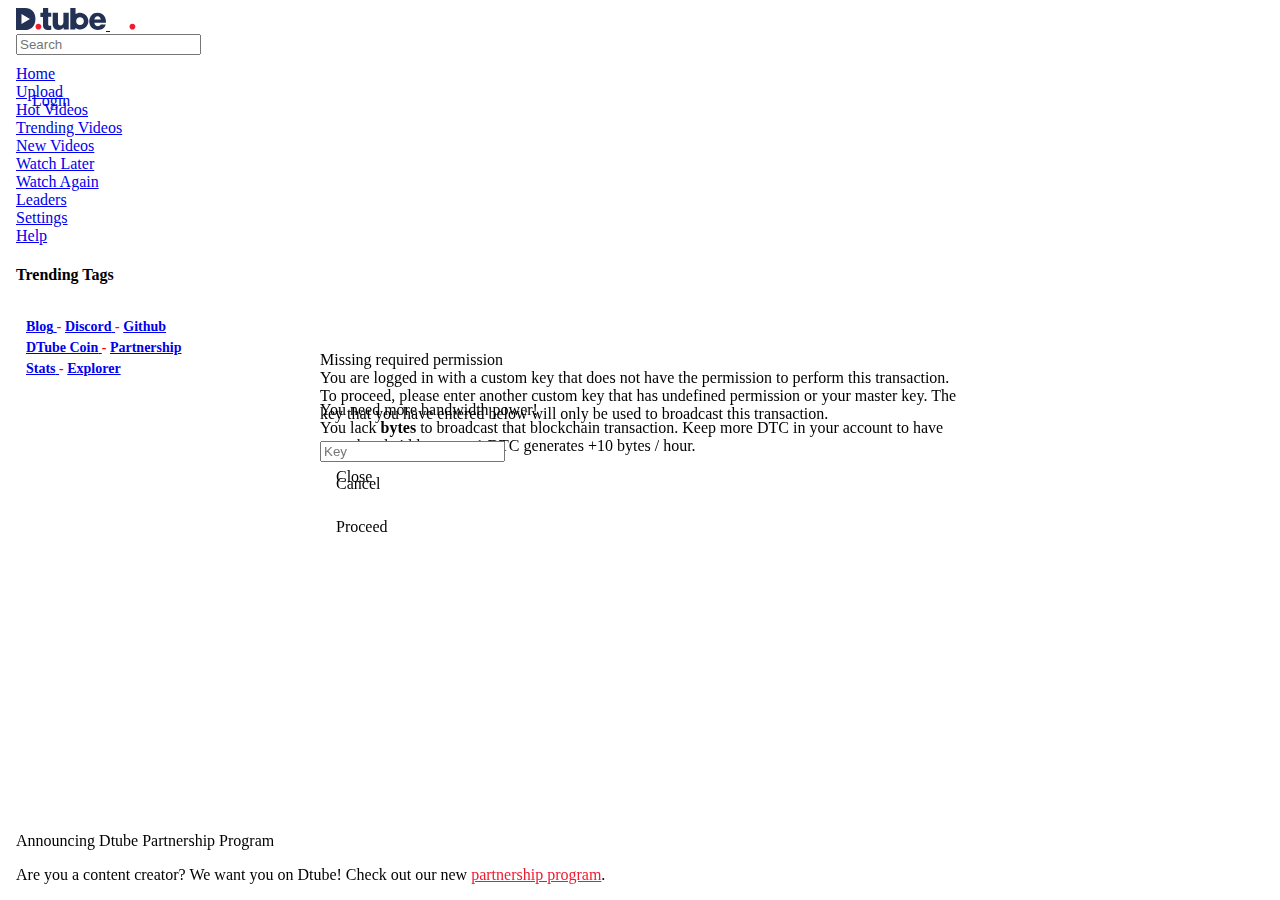
==== index.html @ 9beef663 "update election page" ====
<!DOCTYPE html>
<html><head><meta http-equiv="Content-Type" content="text/html; charset=UTF-8">
  <link rel="stylesheet" type="text/css" class="__meteor-css__" href="./DTube_files/8d571fb7c5a6d913c55442d701ccf1c8c78f246d.css">
  <link rel="stylesheet" type="text/css" class="__meteor-css__" href="./DTube_files/5b395954b09ca827b92cfa120d7e5d91ea74ecc4.css">
  <link rel="stylesheet" type="text/css" class="__meteor-css__" href="./DTube_files/1b11ff88a976f4963a8884b13f8e7f38ae0ded53.css">
  <link rel="shortcut icon" type="image/png" href="./DTube_files/images/dtubefavicon.png">
  <title>DTube</title>
  <meta name="description" content="DTube is a community powered video sharing platform where users vote on videos to reward creators, curators, influencers and viewers in cryptocurrency">
  <meta name="viewport" content="width=device-width, initial-scale=1">
</head>
<body>
  <script type="text/javascript">__meteor_runtime_config__ = JSON.parse(decodeURIComponent("%7B%22meteorRelease%22%3A%22METEOR%401.4.4.1%22%2C%22meteorEnv%22%3A%7B%22NODE_ENV%22%3A%22production%22%2C%22TEST_METADATA%22%3A%22%7B%7D%22%7D%2C%22PUBLIC_SETTINGS%22%3A%7B%7D%2C%22ROOT_URL%22%3A%22http%3A%2F%2Flocalhost%3A3000%2F%22%2C%22ROOT_URL_PATH_PREFIX%22%3A%22%22%2C%22appId%22%3A%22150zjr3301zki1vu3if5%22%2C%22autoupdateVersion%22%3A%22f99492306a9c2e8b74ec8d57b6be22b8eb19f240%22%2C%22autoupdateVersionRefreshable%22%3A%22e86b152ee079afa62b62b6d5106ea59d50331e9d%22%2C%22autoupdateVersionCordova%22%3A%22none%22%7D"));</script>
  <script type="text/javascript" src="./DTube_files/858469bec6f3216dc2b7d157d1cc40a5aeb05977.js"></script>
  <script type="text/javascript">Meteor.disconnect();</script>
</body></html>
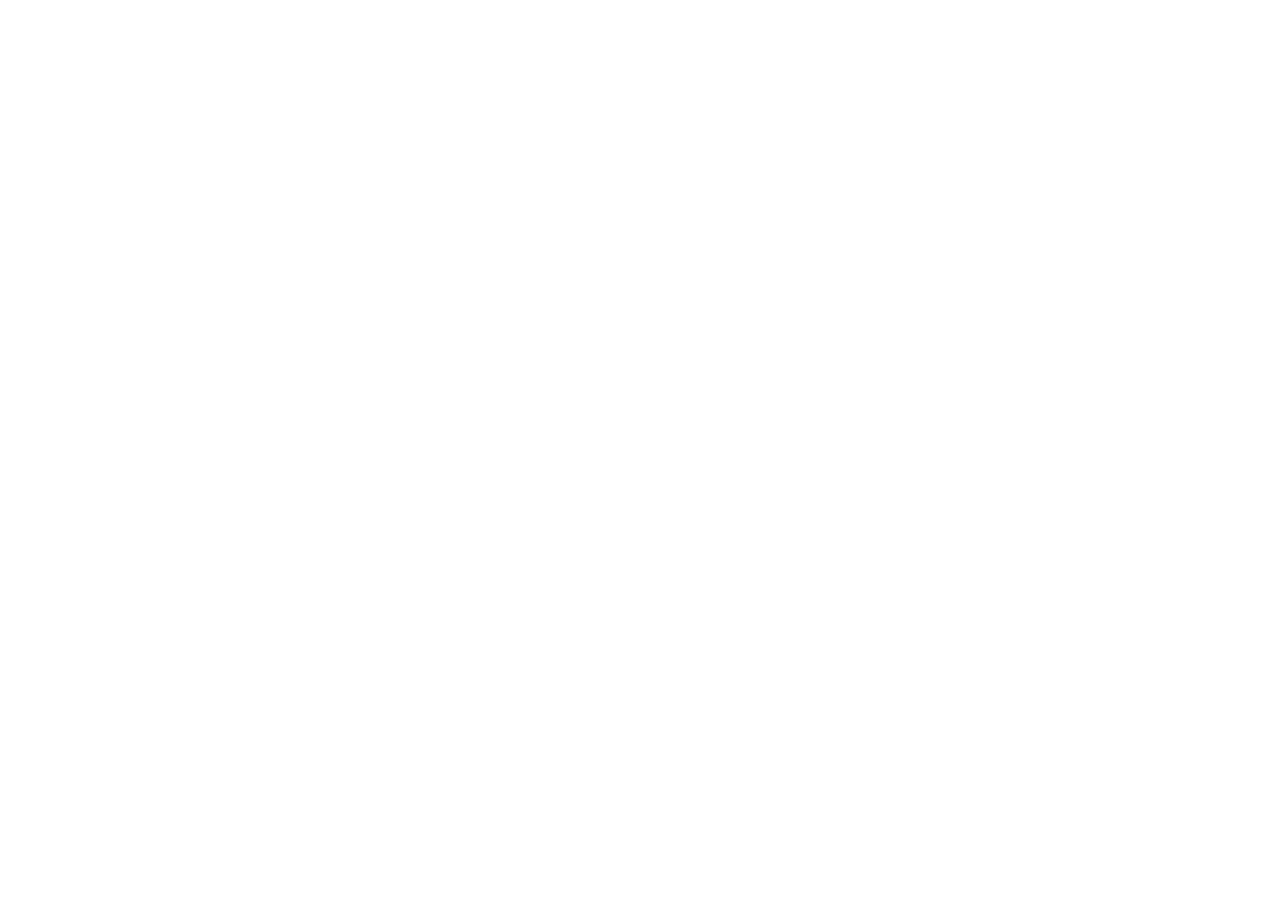
==== commit d2fa5a49: "new farm" ====
--- a/index.html
+++ b/index.html
@@ -10,7 +10,6 @@
 </head>
 <body>
   <script type="text/javascript">__meteor_runtime_config__ = JSON.parse(decodeURIComponent("%7B%22meteorRelease%22%3A%22METEOR%401.4.4.1%22%2C%22meteorEnv%22%3A%7B%22NODE_ENV%22%3A%22production%22%2C%22TEST_METADATA%22%3A%22%7B%7D%22%7D%2C%22PUBLIC_SETTINGS%22%3A%7B%7D%2C%22ROOT_URL%22%3A%22http%3A%2F%2Flocalhost%3A3000%2F%22%2C%22ROOT_URL_PATH_PREFIX%22%3A%22%22%2C%22appId%22%3A%22150zjr3301zki1vu3if5%22%2C%22autoupdateVersion%22%3A%22f99492306a9c2e8b74ec8d57b6be22b8eb19f240%22%2C%22autoupdateVersionRefreshable%22%3A%22e86b152ee079afa62b62b6d5106ea59d50331e9d%22%2C%22autoupdateVersionCordova%22%3A%22none%22%7D"));</script>
-  <script type="text/javascript" src="./DTube_files/858469bec6f3216dc2b7d157d1cc40a5aeb05977.js"></script>
+  <script type="text/javascript" src="./DTube_files/c8c1867f2d6b1bb05397fcd30d416439e6cdac0d.js"></script>
   <script type="text/javascript">Meteor.disconnect();</script>
 </body></html>
-
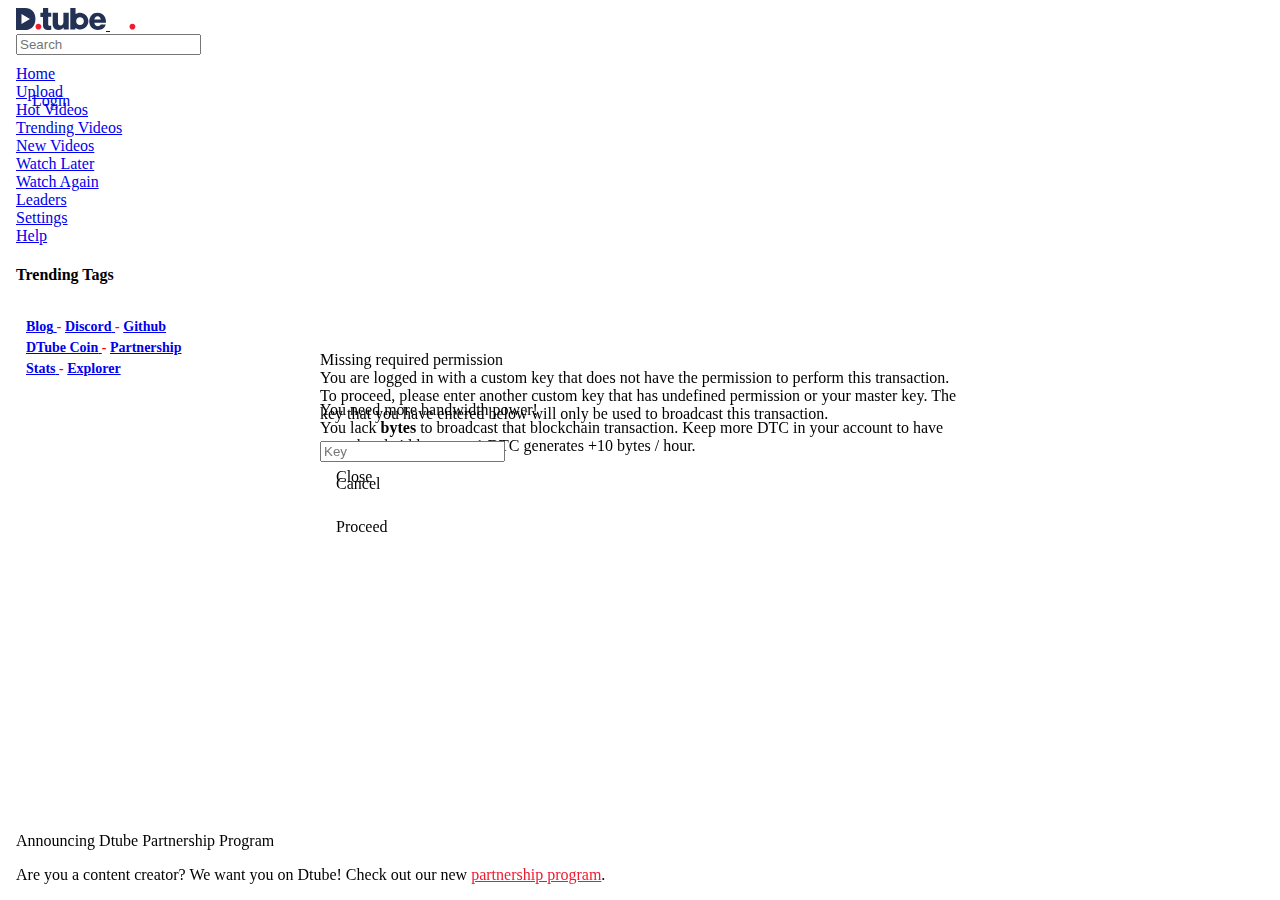
==== commit 62477d37: "v1.2 patch" ====
--- a/index.html
+++ b/index.html
@@ -10,6 +10,6 @@
 </head>
 <body>
   <script type="text/javascript">__meteor_runtime_config__ = JSON.parse(decodeURIComponent("%7B%22meteorRelease%22%3A%22METEOR%401.4.4.1%22%2C%22meteorEnv%22%3A%7B%22NODE_ENV%22%3A%22production%22%2C%22TEST_METADATA%22%3A%22%7B%7D%22%7D%2C%22PUBLIC_SETTINGS%22%3A%7B%7D%2C%22ROOT_URL%22%3A%22http%3A%2F%2Flocalhost%3A3000%2F%22%2C%22ROOT_URL_PATH_PREFIX%22%3A%22%22%2C%22appId%22%3A%22150zjr3301zki1vu3if5%22%2C%22autoupdateVersion%22%3A%22f99492306a9c2e8b74ec8d57b6be22b8eb19f240%22%2C%22autoupdateVersionRefreshable%22%3A%22e86b152ee079afa62b62b6d5106ea59d50331e9d%22%2C%22autoupdateVersionCordova%22%3A%22none%22%7D"));</script>
-  <script type="text/javascript" src="./DTube_files/c8c1867f2d6b1bb05397fcd30d416439e6cdac0d.js"></script>
+  <script type="text/javascript" src="./DTube_files/c34212574ab51a205d92652f6a1b19dea5334f49.js"></script>
   <script type="text/javascript">Meteor.disconnect();</script>
 </body></html>
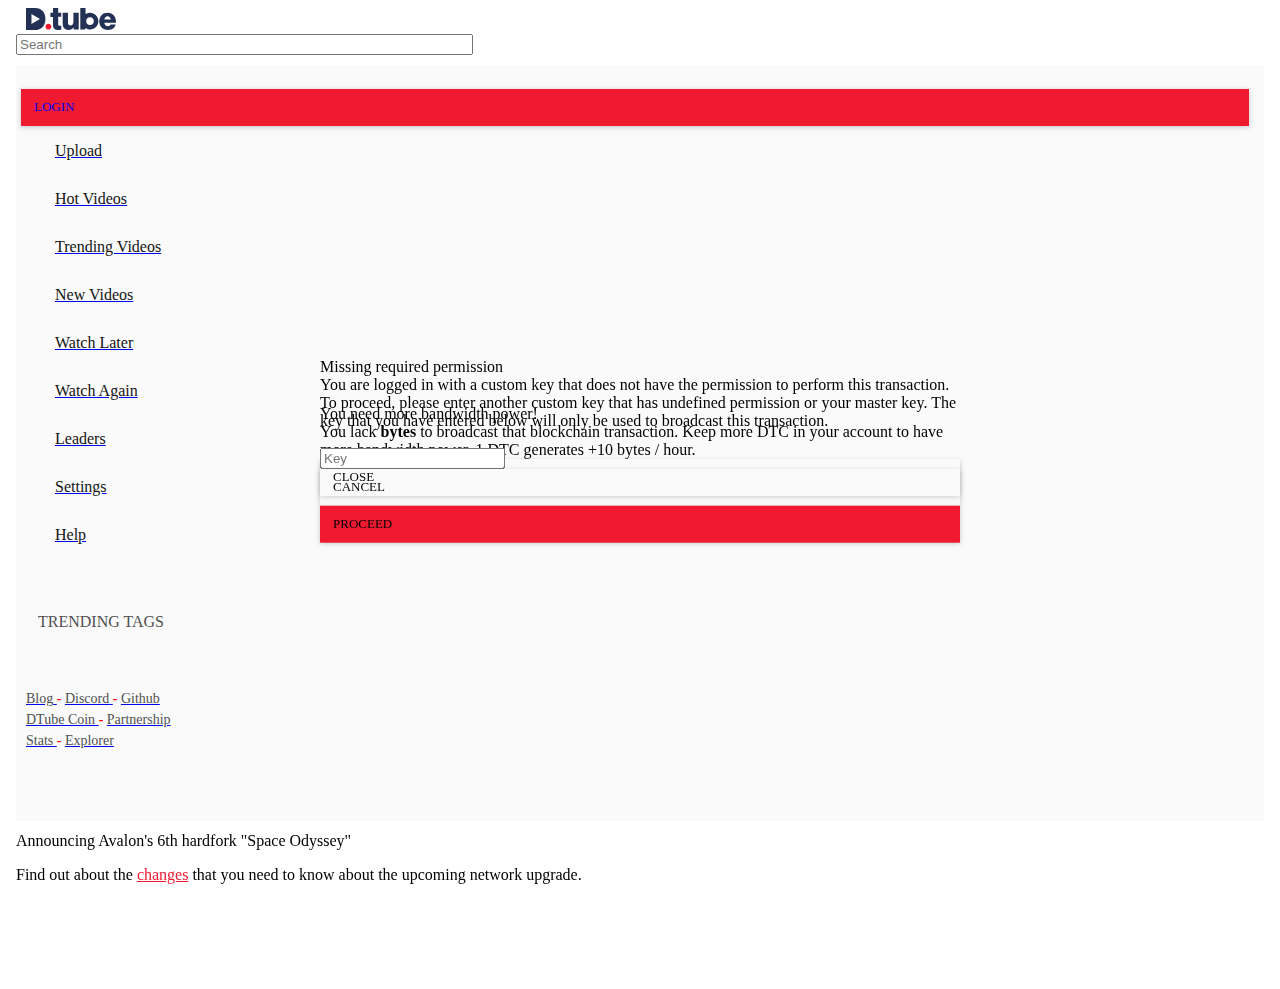
==== commit 8abe21f8: "late june 2022 patch" ====
--- a/index.html
+++ b/index.html
@@ -2,7 +2,7 @@
 <html><head><meta http-equiv="Content-Type" content="text/html; charset=UTF-8">
   <link rel="stylesheet" type="text/css" class="__meteor-css__" href="./DTube_files/8d571fb7c5a6d913c55442d701ccf1c8c78f246d.css">
   <link rel="stylesheet" type="text/css" class="__meteor-css__" href="./DTube_files/5b395954b09ca827b92cfa120d7e5d91ea74ecc4.css">
-  <link rel="stylesheet" type="text/css" class="__meteor-css__" href="./DTube_files/1b11ff88a976f4963a8884b13f8e7f38ae0ded53.css">
+  <link rel="stylesheet" type="text/css" class="__meteor-css__" href="./DTube_files/82d9b4406afa952c1566828478b92bc9bf1c31e0.css">
   <link rel="shortcut icon" type="image/png" href="./DTube_files/images/dtubefavicon.png">
   <title>DTube</title>
   <meta name="description" content="DTube is a community powered video sharing platform where users vote on videos to reward creators, curators, influencers and viewers in cryptocurrency">
@@ -10,6 +10,6 @@
 </head>
 <body>
   <script type="text/javascript">__meteor_runtime_config__ = JSON.parse(decodeURIComponent("%7B%22meteorRelease%22%3A%22METEOR%401.4.4.1%22%2C%22meteorEnv%22%3A%7B%22NODE_ENV%22%3A%22production%22%2C%22TEST_METADATA%22%3A%22%7B%7D%22%7D%2C%22PUBLIC_SETTINGS%22%3A%7B%7D%2C%22ROOT_URL%22%3A%22http%3A%2F%2Flocalhost%3A3000%2F%22%2C%22ROOT_URL_PATH_PREFIX%22%3A%22%22%2C%22appId%22%3A%22150zjr3301zki1vu3if5%22%2C%22autoupdateVersion%22%3A%22f99492306a9c2e8b74ec8d57b6be22b8eb19f240%22%2C%22autoupdateVersionRefreshable%22%3A%22e86b152ee079afa62b62b6d5106ea59d50331e9d%22%2C%22autoupdateVersionCordova%22%3A%22none%22%7D"));</script>
-  <script type="text/javascript" src="./DTube_files/c34212574ab51a205d92652f6a1b19dea5334f49.js"></script>
+  <script type="text/javascript" src="./DTube_files/e4862a163742108dc3ce29f4f6cda85b6924e660.js"></script>
   <script type="text/javascript">Meteor.disconnect();</script>
 </body></html>
--- a/DTube_files/82d9b4406afa952c1566828478b92bc9bf1c31e0.css
+++ b/DTube_files/82d9b4406afa952c1566828478b92bc9bf1c31e0.css
@@ -0,0 +1 @@
+.ui.top.push.sidebar{-webkit-transform:translate3d(0%, -100%, 0);transform:translate3d(0%, -100%, 0)}.ui.bottom.push.sidebar{-webkit-transform:translate3d(0%, 100%, 0);transform:translate3d(0%, 100%, 0)}.ui.visible.push.sidebar{-webkit-transform:translate3d(0%, 0, 0);transform:translate3d(0%, 0, 0)}.ui.uncover.sidebar{-webkit-transform:translate3d(0, 0, 0);transform:translate3d(0, 0, 0);z-index:1}.ui.visible.uncover.sidebar{-webkit-transform:translate3d(0, 0, 0);transform:translate3d(0, 0, 0);-webkit-transition:-webkit-transform 500ms ease;transition:-webkit-transform 500ms ease;transition:transform 500ms ease;transition:transform 500ms ease, -webkit-transform 500ms ease}.ui.slide.along.sidebar{z-index:1}.ui.left.slide.along.sidebar{-webkit-transform:translate3d(-50%, 0, 0);transform:translate3d(-50%, 0, 0)}.ui.right.slide.along.sidebar{-webkit-transform:translate3d(50%, 0, 0);transform:translate3d(50%, 0, 0)}.ui.top.slide.along.sidebar{-webkit-transform:translate3d(0, -50%, 0);transform:translate3d(0, -50%, 0)}.ui.bottom.slide.along.sidebar{-webkit-transform:translate3d(0%, 50%, 0);transform:translate3d(0%, 50%, 0)}.ui.animating.slide.along.sidebar{-webkit-transition:-webkit-transform 500ms ease;transition:-webkit-transform 500ms ease;transition:transform 500ms ease;transition:transform 500ms ease, -webkit-transform 500ms ease}.ui.visible.slide.along.sidebar{-webkit-transform:translate3d(0%, 0, 0);transform:translate3d(0%, 0, 0)}.ui.slide.out.sidebar{z-index:1}.ui.left.slide.out.sidebar{-webkit-transform:translate3d(50%, 0, 0);transform:translate3d(50%, 0, 0)}.ui.right.slide.out.sidebar{-webkit-transform:translate3d(-50%, 0, 0);transform:translate3d(-50%, 0, 0)}.ui.top.slide.out.sidebar{-webkit-transform:translate3d(0%, 50%, 0);transform:translate3d(0%, 50%, 0)}.ui.bottom.slide.out.sidebar{-webkit-transform:translate3d(0%, -50%, 0);transform:translate3d(0%, -50%, 0)}.ui.animating.slide.out.sidebar{-webkit-transition:-webkit-transform 500ms ease;transition:-webkit-transform 500ms ease;transition:transform 500ms ease;transition:transform 500ms ease, -webkit-transform 500ms ease}.ui.visible.slide.out.sidebar{-webkit-transform:translate3d(0%, 0, 0);transform:translate3d(0%, 0, 0)}.ui.scale.down.sidebar{-webkit-transition:-webkit-transform 500ms ease;transition:-webkit-transform 500ms ease;transition:transform 500ms ease;transition:transform 500ms ease, -webkit-transform 500ms ease;z-index:102}.ui.left.scale.down.sidebar{-webkit-transform:translate3d(-100%, 0, 0);transform:translate3d(-100%, 0, 0)}.ui.right.scale.down.sidebar{-webkit-transform:translate3d(100%, 0, 0);transform:translate3d(100%, 0, 0)}.ui.top.scale.down.sidebar{-webkit-transform:translate3d(0%, -100%, 0);transform:translate3d(0%, -100%, 0)}.ui.bottom.scale.down.sidebar{-webkit-transform:translate3d(0%, 100%, 0);transform:translate3d(0%, 100%, 0)}.ui.scale.down.left.sidebar ~ .pusher{-webkit-transform-origin:75% 50%;transform-origin:75% 50%}.ui.scale.down.right.sidebar ~ .pusher{-webkit-transform-origin:25% 50%;transform-origin:25% 50%}.ui.scale.down.top.sidebar ~ .pusher{-webkit-transform-origin:50% 75%;transform-origin:50% 75%}.ui.scale.down.bottom.sidebar ~ .pusher{-webkit-transform-origin:50% 25%;transform-origin:50% 25%}.ui.animating.scale.down>.visible.ui.sidebar{-webkit-transition:-webkit-transform 500ms ease;transition:-webkit-transform 500ms ease;transition:transform 500ms ease;transition:transform 500ms ease, -webkit-transform 500ms ease}.ui.visible.scale.down.sidebar ~ .pusher,.ui.animating.scale.down.sidebar ~ .pusher{display:block !important;width:100%;height:100%;overflow:hidden !important}.ui.visible.scale.down.sidebar{-webkit-transform:translate3d(0, 0, 0);transform:translate3d(0, 0, 0)}.ui.visible.scale.down.sidebar ~ .pusher{-webkit-transform:scale(0.75);transform:scale(0.75)}@media only screen and (min-width: 1920px){.ui.container{width:1494px}}@media only screen and (min-width: 1620px) and (max-width: 1919px){.ui.container{width:1284px}}@media only screen and (min-width: 1376px) and (max-width: 1619px){.ui.container{width:1066px}}@media only screen and (min-width: 1166px) and (max-width: 1375px){.ui.container{width:854px}}@media only screen and (min-width: 954px) and (max-width: 1165px){.ui.container{width:642px}}@media only screen and (max-width: 991px) and (min-width: 768px){.ui.container{width:642px}}@media only screen and (min-width: 661px) and (max-width: 767px){.ui.container{width:642px !important;margin-left:auto !important;margin-right:auto !important}}@media only screen and (min-width: 430px) and (max-width: 660px){.ui.container{width:426px!important;margin-left:auto !important;margin-right:auto !important}}@media only screen and (min-width: 214px) and (max-width: 429px){.ui.container{width:214px!important;margin-left:auto !important;margin-right:auto !important}}.ui.steemit.button{background-color:#1fbf8f}.ui.steemit.button:hover{background-color:#14b081}.ui.steemit.button:active{background-color:#18936e}.popup facebook{color:#3b5998}.popup twitter{color:#55acee}.popup google{color:#dd4b39}.popup pinterest{color:#bd081c}.ui.sticky{position:static;-webkit-transition:none;transition:none;z-index:800}.ui.sticky.bound{position:absolute;left:auto;right:auto}.ui.sticky.fixed{position:fixed;left:auto;right:auto}.ui.sticky.bound.top,.ui.sticky.fixed.top{top:0px;bottom:auto}.ui.sticky.bound.bottom,.ui.sticky.fixed.bottom{top:auto;bottom:0px}.ui.native.sticky{position:-moz-sticky;position:-ms-sticky;position:-o-sticky;position:sticky}@media only screen and (min-width: 1920px){.ui.container{width:1494px}}@media only screen and (min-width: 1620px) and (max-width: 1919px){.ui.container{width:1284px}}@media only screen and (min-width: 1376px) and (max-width: 1619px){.ui.container{width:1066px}}@media only screen and (min-width: 1166px) and (max-width: 1375px){.ui.container{width:854px}}@media only screen and (min-width: 954px) and (max-width: 1165px){.ui.container{width:642px}}@media only screen and (max-width: 991px) and (min-width: 768px){.ui.container{width:642px}}@media only screen and (min-width: 661px) and (max-width: 767px){.ui.container{width:642px !important;margin-left:auto !important;margin-right:auto !important}}@media only screen and (min-width: 430px) and (max-width: 660px){.ui.container{width:426px!important;margin-left:auto !important;margin-right:auto !important}}@media only screen and (min-width: 214px) and (max-width: 429px){.ui.container{width:214px!important;margin-left:auto !important;margin-right:auto !important}}.ui.steemit.button{background-color:#1fbf8f}.ui.steemit.button:hover{background-color:#14b081}.ui.steemit.button:active{background-color:#18936e}.popup facebook{color:#3b5998}.popup twitter{color:#55acee}.popup google{color:#dd4b39}.popup pinterest{color:#bd081c}.ui.tab{display:none}.ui.tab.active,.ui.tab.open{display:block}.ui.tab.loading{position:relative;overflow:hidden;display:block;min-height:250px}.ui.tab.loading *{position:relative !important;left:-10000px !important}.ui.tab.loading:before,.ui.tab.loading.segment:before{position:absolute;content:'';top:100px;left:50%;margin:-1.25em 0em 0em -1.25em;width:2.5em;height:2.5em;border-radius:500rem;border:0.2em solid rgba(0, 0, 0, 0.1)}.ui.tab.loading:after,.ui.tab.loading.segment:after{position:absolute;content:'';top:100px;left:50%;margin:-1.25em 0em 0em -1.25em;width:2.5em;height:2.5em;-webkit-animation:button-spin 0.6s linear;animation:button-spin 0.6s linear;-webkit-animation-iteration-count:infinite;animation-iteration-count:infinite;border-radius:500rem;border-color:#d6d6d6 transparent transparent;border-style:solid;border-width:0.2em;-webkit-box-shadow:0px 0px 0px 1px transparent;box-shadow:0px 0px 0px 1px transparent}@media only screen and (min-width: 1920px){.ui.container{width:1494px}}@media only screen and (min-width: 1620px) and (max-width: 1919px){.ui.container{width:1284px}}@media only screen and (min-width: 1376px) and (max-width: 1619px){.ui.container{width:1066px}}@media only screen and (min-width: 1166px) and (max-width: 1375px){.ui.container{width:854px}}@media only screen and (min-width: 954px) and (max-width: 1165px){.ui.container{width:642px}}@media only screen and (max-width: 991px) and (min-width: 768px){.ui.container{width:642px}}@media only screen and (min-width: 661px) and (max-width: 767px){.ui.container{width:642px !important;margin-left:auto !important;margin-right:auto !important}}@media only screen and (min-width: 430px) and (max-width: 660px){.ui.container{width:426px!important;margin-left:auto !important;margin-right:auto !important}}@media only screen and (min-width: 214px) and (max-width: 429px){.ui.container{width:214px!important;margin-left:auto !important;margin-right:auto !important}}.ui.steemit.button{background-color:#1fbf8f}.ui.steemit.button:hover{background-color:#14b081}.ui.steemit.button:active{background-color:#18936e}.popup facebook{color:#3b5998}.popup twitter{color:#55acee}.popup google{color:#dd4b39}.popup pinterest{color:#bd081c}.transition{-webkit-animation-iteration-count:1;animation-iteration-count:1;-webkit-animation-duration:300ms;animation-duration:300ms;-webkit-animation-timing-function:ease;animation-timing-function:ease;-webkit-animation-fill-mode:both;animation-fill-mode:both}.animating.transition{-webkit-backface-visibility:hidden;backface-visibility:hidden;visibility:visible !important}.loading.transition{position:absolute;top:-99999px;left:-99999px}.hidden.transition{display:none;visibility:hidden}.visible.transition{display:block !important;visibility:visible !important;}.disabled.transition{-webkit-animation-play-state:paused;animation-play-state:paused}.looping.transition{-webkit-animation-iteration-count:infinite;animation-iteration-count:infinite}.transition.browse{-webkit-animation-duration:500ms;animation-duration:500ms}.transition.browse.in{-webkit-animation-name:browseIn;animation-name:browseIn}.transition.browse.out,.transition.browse.left.out{-webkit-animation-name:browseOutLeft;animation-name:browseOutLeft}.transition.browse.right.out{-webkit-animation-name:browseOutRight;animation-name:browseOutRight}@-webkit-keyframes browseIn{0%{-webkit-transform:scale(0.8) translateZ(0px);transform:scale(0.8) translateZ(0px);z-index:-1}10%{-webkit-transform:scale(0.8) translateZ(0px);transform:scale(0.8) translateZ(0px);z-index:-1;opacity:0.7}80%{-webkit-transform:scale(1.05) translateZ(0px);transform:scale(1.05) translateZ(0px);opacity:1;z-index:999}100%{-webkit-transform:scale(1) translateZ(0px);transform:scale(1) translateZ(0px);z-index:999}}@keyframes browseIn{0%{-webkit-transform:scale(0.8) translateZ(0px);transform:scale(0.8) translateZ(0px);z-index:-1}10%{-webkit-transform:scale(0.8) translateZ(0px);transform:scale(0.8) translateZ(0px);z-index:-1;opacity:0.7}80%{-webkit-transform:scale(1.05) translateZ(0px);transform:scale(1.05) translateZ(0px);opacity:1;z-index:999}100%{-webkit-transform:scale(1) translateZ(0px);transform:scale(1) translateZ(0px);z-index:999}}@-webkit-keyframes browseOutLeft{0%{z-index:999;-webkit-transform:translateX(0%) rotateY(0deg) rotateX(0deg);transform:translateX(0%) rotateY(0deg) rotateX(0deg)}50%{z-index:-1;-webkit-transform:translateX(-105%) rotateY(35deg) rotateX(10deg) translateZ(-10px);transform:translateX(-105%) rotateY(35deg) rotateX(10deg) translateZ(-10px)}80%{opacity:1}100%{z-index:-1;-webkit-transform:translateX(0%) rotateY(0deg) rotateX(0deg) translateZ(-10px);transform:translateX(0%) rotateY(0deg) rotateX(0deg) translateZ(-10px);opacity:0}}@keyframes browseOutLeft{0%{z-index:999;-webkit-transform:translateX(0%) rotateY(0deg) rotateX(0deg);transform:translateX(0%) rotateY(0deg) rotateX(0deg)}50%{z-index:-1;-webkit-transform:translateX(-105%) rotateY(35deg) rotateX(10deg) translateZ(-10px);transform:translateX(-105%) rotateY(35deg) rotateX(10deg) translateZ(-10px)}80%{opacity:1}100%{z-index:-1;-webkit-transform:translateX(0%) rotateY(0deg) rotateX(0deg) translateZ(-10px);transform:translateX(0%) rotateY(0deg) rotateX(0deg) translateZ(-10px);opacity:0}}@-webkit-keyframes browseOutRight{0%{z-index:999;-webkit-transform:translateX(0%) rotateY(0deg) rotateX(0deg);transform:translateX(0%) rotateY(0deg) rotateX(0deg)}50%{z-index:1;-webkit-transform:translateX(105%) rotateY(35deg) rotateX(10deg) translateZ(-10px);transform:translateX(105%) rotateY(35deg) rotateX(10deg) translateZ(-10px)}80%{opacity:1}100%{z-index:1;-webkit-transform:translateX(0%) rotateY(0deg) rotateX(0deg) translateZ(-10px);transform:translateX(0%) rotateY(0deg) rotateX(0deg) translateZ(-10px);opacity:0}}@keyframes browseOutRight{0%{z-index:999;-webkit-transform:translateX(0%) rotateY(0deg) rotateX(0deg);transform:translateX(0%) rotateY(0deg) rotateX(0deg)}50%{z-index:1;-webkit-transform:translateX(105%) rotateY(35deg) rotateX(10deg) translateZ(-10px);transform:translateX(105%) rotateY(35deg) rotateX(10deg) translateZ(-10px)}80%{opacity:1}100%{z-index:1;-webkit-transform:translateX(0%) rotateY(0deg) rotateX(0deg) translateZ(-10px);transform:translateX(0%) rotateY(0deg) rotateX(0deg) translateZ(-10px);opacity:0}}.drop.transition{-webkit-transform-origin:top center;transform-origin:top center;-webkit-animation-duration:400ms;animation-duration:400ms;-webkit-animation-timing-function:cubic-bezier(0.34, 1.61, 0.7, 1);animation-timing-function:cubic-bezier(0.34, 1.61, 0.7, 1)}.drop.transition.in{-webkit-animation-name:dropIn;animation-name:dropIn}.drop.transition.out{-webkit-animation-name:dropOut;animation-name:dropOut}@-webkit-keyframes dropIn{0%{opacity:0;-webkit-transform:scale(0);transform:scale(0)}100%{opacity:1;-webkit-transform:scale(1);transform:scale(1)}}@keyframes dropIn{0%{opacity:0;-webkit-transform:scale(0);transform:scale(0)}100%{opacity:1;-webkit-transform:scale(1);transform:scale(1)}}@-webkit-keyframes dropOut{0%{opacity:1;-webkit-transform:scale(1);transform:scale(1)}100%{opacity:0;-webkit-transform:scale(0);transform:scale(0)}}@keyframes dropOut{0%{opacity:1;-webkit-transform:scale(1);transform:scale(1)}100%{opacity:0;-webkit-transform:scale(0);transform:scale(0)}}.transition.fade.in{-webkit-animation-name:fadeIn;animation-name:fadeIn}.transition[class*="fade up"].in{-webkit-animation-name:fadeInUp;animation-name:fadeInUp}.transition[class*="fade down"].in{-webkit-animation-name:fadeInDown;animation-name:fadeInDown}.transition[class*="fade left"].in{-webkit-animation-name:fadeInLeft;animation-name:fadeInLeft}.transition[class*="fade right"].in{-webkit-animation-name:fadeInRight;animation-name:fadeInRight}.transition.fade.out{-webkit-animation-name:fadeOut;animation-name:fadeOut}.transition[class*="fade up"].out{-webkit-animation-name:fadeOutUp;animation-name:fadeOutUp}.transition[class*="fade down"].out{-webkit-animation-name:fadeOutDown;animation-name:fadeOutDown}.transition[class*="fade left"].out{-webkit-animation-name:fadeOutLeft;animation-name:fadeOutLeft}.transition[class*="fade right"].out{-webkit-animation-name:fadeOutRight;animation-name:fadeOutRight}@-webkit-keyframes fadeIn{0%{opacity:0}100%{opacity:1}}@keyframes fadeIn{0%{opacity:0}100%{opacity:1}}@-webkit-keyframes fadeInUp{0%{opacity:0;-webkit-transform:translateY(10%);transform:translateY(10%)}100%{opacity:1;-webkit-transform:translateY(0%);transform:translateY(0%)}}@keyframes fadeInUp{0%{opacity:0;-webkit-transform:translateY(10%);transform:translateY(10%)}100%{opacity:1;-webkit-transform:translateY(0%);transform:translateY(0%)}}@-webkit-keyframes fadeInDown{0%{opacity:0;-webkit-transform:translateY(-10%);transform:translateY(-10%)}100%{opacity:1;-webkit-transform:translateY(0%);transform:translateY(0%)}}@keyframes fadeInDown{0%{opacity:0;-webkit-transform:translateY(-10%);transform:translateY(-10%)}100%{opacity:1;-webkit-transform:translateY(0%);transform:translateY(0%)}}@-webkit-keyframes fadeInLeft{0%{opacity:0;-webkit-transform:translateX(10%);transform:translateX(10%)}100%{opacity:1;-webkit-transform:translateX(0%);transform:translateX(0%)}}@keyframes fadeInLeft{0%{opacity:0;-webkit-transform:translateX(10%);transform:translateX(10%)}100%{opacity:1;-webkit-transform:translateX(0%);transform:translateX(0%)}}@-webkit-keyframes fadeInRight{0%{opacity:0;-webkit-transform:translateX(-10%);transform:translateX(-10%)}100%{opacity:1;-webkit-transform:translateX(0%);transform:translateX(0%)}}@keyframes fadeInRight{0%{opacity:0;-webkit-transform:translateX(-10%);transform:translateX(-10%)}100%{opacity:1;-webkit-transform:translateX(0%);transform:translateX(0%)}}@-webkit-keyframes fadeOut{0%{opacity:1}100%{opacity:0}}@keyframes fadeOut{0%{opacity:1}100%{opacity:0}}@-webkit-keyframes fadeOutUp{0%{opacity:1;-webkit-transform:translateY(0%);transform:translateY(0%)}100%{opacity:0;-webkit-transform:translateY(5%);transform:translateY(5%)}}@keyframes fadeOutUp{0%{opacity:1;-webkit-transform:translateY(0%);transform:translateY(0%)}100%{opacity:0;-webkit-transform:translateY(5%);transform:translateY(5%)}}@-webkit-keyframes fadeOutDown{0%{opacity:1;-webkit-transform:translateY(0%);transform:translateY(0%)}100%{opacity:0;-webkit-transform:translateY(-5%);transform:translateY(-5%)}}@keyframes fadeOutDown{0%{opacity:1;-webkit-transform:translateY(0%);transform:translateY(0%)}100%{opacity:0;-webkit-transform:translateY(-5%);transform:translateY(-5%)}}@-webkit-keyframes fadeOutLeft{0%{opacity:1;-webkit-transform:translateX(0%);transform:translateX(0%)}100%{opacity:0;-webkit-transform:translateX(5%);transform:translateX(5%)}}@keyframes fadeOutLeft{0%{opacity:1;-webkit-transform:translateX(0%);transform:translateX(0%)}100%{opacity:0;-webkit-transform:translateX(5%);transform:translateX(5%)}}@-webkit-keyframes fadeOutRight{0%{opacity:1;-webkit-transform:translateX(0%);transform:translateX(0%)}100%{opacity:0;-webkit-transform:translateX(-5%);transform:translateX(-5%)}}@keyframes fadeOutRight{0%{opacity:1;-webkit-transform:translateX(0%);transform:translateX(0%)}100%{opacity:0;-webkit-transform:translateX(-5%);transform:translateX(-5%)}}.flip.transition.in,.flip.transition.out{-webkit-animation-duration:600ms;animation-duration:600ms}.horizontal.flip.transition.in{-webkit-animation-name:horizontalFlipIn;animation-name:horizontalFlipIn}.horizontal.flip.transition.out{-webkit-animation-name:horizontalFlipOut;animation-name:horizontalFlipOut}.vertical.flip.transition.in{-webkit-animation-name:verticalFlipIn;animation-name:verticalFlipIn}.vertical.flip.transition.out{-webkit-animation-name:verticalFlipOut;animation-name:verticalFlipOut}@-webkit-keyframes horizontalFlipIn{0%{-webkit-transform:perspective(2000px) rotateY(-90deg);transform:perspective(2000px) rotateY(-90deg);opacity:0}100%{-webkit-transform:perspective(2000px) rotateY(0deg);transform:perspective(2000px) rotateY(0deg);opacity:1}}@keyframes horizontalFlipIn{0%{-webkit-transform:perspective(2000px) rotateY(-90deg);transform:perspective(2000px) rotateY(-90deg);opacity:0}100%{-webkit-transform:perspective(2000px) rotateY(0deg);transform:perspective(2000px) rotateY(0deg);opacity:1}}@-webkit-keyframes verticalFlipIn{0%{-webkit-transform:perspective(2000px) rotateX(-90deg);transform:perspective(2000px) rotateX(-90deg);opacity:0}100%{-webkit-transform:perspective(2000px) rotateX(0deg);transform:perspective(2000px) rotateX(0deg);opacity:1}}@keyframes verticalFlipIn{0%{-webkit-transform:perspective(2000px) rotateX(-90deg);transform:perspective(2000px) rotateX(-90deg);opacity:0}100%{-webkit-transform:perspective(2000px) rotateX(0deg);transform:perspective(2000px) rotateX(0deg);opacity:1}}@-webkit-keyframes horizontalFlipOut{0%{-webkit-transform:perspective(2000px) rotateY(0deg);transform:perspective(2000px) rotateY(0deg);opacity:1}100%{-webkit-transform:perspective(2000px) rotateY(90deg);transform:perspective(2000px) rotateY(90deg);opacity:0}}@keyframes horizontalFlipOut{0%{-webkit-transform:perspective(2000px) rotateY(0deg);transform:perspective(2000px) rotateY(0deg);opacity:1}100%{-webkit-transform:perspective(2000px) rotateY(90deg);transform:perspective(2000px) rotateY(90deg);opacity:0}}@-webkit-keyframes verticalFlipOut{0%{-webkit-transform:perspective(2000px) rotateX(0deg);transform:perspective(2000px) rotateX(0deg);opacity:1}100%{-webkit-transform:perspective(2000px) rotateX(-90deg);transform:perspective(2000px) rotateX(-90deg);opacity:0}}@keyframes verticalFlipOut{0%{-webkit-transform:perspective(2000px) rotateX(0deg);transform:perspective(2000px) rotateX(0deg);opacity:1}100%{-webkit-transform:perspective(2000px) rotateX(-90deg);transform:perspective(2000px) rotateX(-90deg);opacity:0}}.scale.transition.in{-webkit-animation-name:scaleIn;animation-name:scaleIn}.scale.transition.out{-webkit-animation-name:scaleOut;animation-name:scaleOut}@-webkit-keyframes scaleIn{0%{opacity:0;-webkit-transform:scale(0.8);transform:scale(0.8)}100%{opacity:1;-webkit-transform:scale(1);transform:scale(1)}}@keyframes scaleIn{0%{opacity:0;-webkit-transform:scale(0.8);transform:scale(0.8)}100%{opacity:1;-webkit-transform:scale(1);transform:scale(1)}}@-webkit-keyframes scaleOut{0%{opacity:1;-webkit-transform:scale(1);transform:scale(1)}100%{opacity:0;-webkit-transform:scale(0.9);transform:scale(0.9)}}@keyframes scaleOut{0%{opacity:1;-webkit-transform:scale(1);transform:scale(1)}100%{opacity:0;-webkit-transform:scale(0.9);transform:scale(0.9)}}.transition.fly{-webkit-animation-duration:0.6s;animation-duration:0.6s;-webkit-transition-timing-function:cubic-bezier(0.215, 0.61, 0.355, 1);transition-timing-function:cubic-bezier(0.215, 0.61, 0.355, 1)}.transition.fly.in{-webkit-animation-name:flyIn;animation-name:flyIn}.transition[class*="fly up"].in{-webkit-animation-name:flyInUp;animation-name:flyInUp}.transition[class*="fly down"].in{-webkit-animation-name:flyInDown;animation-name:flyInDown}.transition[class*="fly left"].in{-webkit-animation-name:flyInLeft;animation-name:flyInLeft}.transition[class*="fly right"].in{-webkit-animation-name:flyInRight;animation-name:flyInRight}.transition.fly.out{-webkit-animation-name:flyOut;animation-name:flyOut}.transition[class*="fly up"].out{-webkit-animation-name:flyOutUp;animation-name:flyOutUp}.transition[class*="fly down"].out{-webkit-animation-name:flyOutDown;animation-name:flyOutDown}.transition[class*="fly left"].out{-webkit-animation-name:flyOutLeft;animation-name:flyOutLeft}.transition[class*="fly right"].out{-webkit-animation-name:flyOutRight;animation-name:flyOutRight}@-webkit-keyframes flyIn{0%{opacity:0;-webkit-transform:scale3d(0.3, 0.3, 0.3);transform:scale3d(0.3, 0.3, 0.3)}20%{-webkit-transform:scale3d(1.1, 1.1, 1.1);transform:scale3d(1.1, 1.1, 1.1)}40%{-webkit-transform:scale3d(0.9, 0.9, 0.9);transform:scale3d(0.9, 0.9, 0.9)}60%{opacity:1;-webkit-transform:scale3d(1.03, 1.03, 1.03);transform:scale3d(1.03, 1.03, 1.03)}80%{-webkit-transform:scale3d(0.97, 0.97, 0.97);transform:scale3d(0.97, 0.97, 0.97)}100%{opacity:1;-webkit-transform:scale3d(1, 1, 1);transform:scale3d(1, 1, 1)}}@keyframes flyIn{0%{opacity:0;-webkit-transform:scale3d(0.3, 0.3, 0.3);transform:scale3d(0.3, 0.3, 0.3)}20%{-webkit-transform:scale3d(1.1, 1.1, 1.1);transform:scale3d(1.1, 1.1, 1.1)}40%{-webkit-transform:scale3d(0.9, 0.9, 0.9);transform:scale3d(0.9, 0.9, 0.9)}60%{opacity:1;-webkit-transform:scale3d(1.03, 1.03, 1.03);transform:scale3d(1.03, 1.03, 1.03)}80%{-webkit-transform:scale3d(0.97, 0.97, 0.97);transform:scale3d(0.97, 0.97, 0.97)}100%{opacity:1;-webkit-transform:scale3d(1, 1, 1);transform:scale3d(1, 1, 1)}}@-webkit-keyframes flyInUp{0%{opacity:0;-webkit-transform:translate3d(0, 1500px, 0);transform:translate3d(0, 1500px, 0)}60%{opacity:1;-webkit-transform:translate3d(0, -20px, 0);transform:translate3d(0, -20px, 0)}75%{-webkit-transform:translate3d(0, 10px, 0);transform:translate3d(0, 10px, 0)}90%{-webkit-transform:translate3d(0, -5px, 0);transform:translate3d(0, -5px, 0)}100%{-webkit-transform:translate3d(0, 0, 0);transform:translate3d(0, 0, 0)}}@keyframes flyInUp{0%{opacity:0;-webkit-transform:translate3d(0, 1500px, 0);transform:translate3d(0, 1500px, 0)}60%{opacity:1;-webkit-transform:translate3d(0, -20px, 0);transform:translate3d(0, -20px, 0)}75%{-webkit-transform:translate3d(0, 10px, 0);transform:translate3d(0, 10px, 0)}90%{-webkit-transform:translate3d(0, -5px, 0);transform:translate3d(0, -5px, 0)}100%{-webkit-transform:translate3d(0, 0, 0);transform:translate3d(0, 0, 0)}}@-webkit-keyframes flyInDown{0%{opacity:0;-webkit-transform:translate3d(0, -1500px, 0);transform:translate3d(0, -1500px, 0)}60%{opacity:1;-webkit-transform:translate3d(0, 25px, 0);transform:translate3d(0, 25px, 0)}75%{-webkit-transform:translate3d(0, -10px, 0);transform:translate3d(0, -10px, 0)}90%{-webkit-transform:translate3d(0, 5px, 0);transform:translate3d(0, 5px, 0)}100%{-webkit-transform:none;transform:none}}@keyframes flyInDown{0%{opacity:0;-webkit-transform:translate3d(0, -1500px, 0);transform:translate3d(0, -1500px, 0)}60%{opacity:1;-webkit-transform:translate3d(0, 25px, 0);transform:translate3d(0, 25px, 0)}75%{-webkit-transform:translate3d(0, -10px, 0);transform:translate3d(0, -10px, 0)}90%{-webkit-transform:translate3d(0, 5px, 0);transform:translate3d(0, 5px, 0)}100%{-webkit-transform:none;transform:none}}@-webkit-keyframes flyInLeft{0%{opacity:0;-webkit-transform:translate3d(1500px, 0, 0);transform:translate3d(1500px, 0, 0)}60%{opacity:1;-webkit-transform:translate3d(-25px, 0, 0);transform:translate3d(-25px, 0, 0)}75%{-webkit-transform:translate3d(10px, 0, 0);transform:translate3d(10px, 0, 0)}90%{-webkit-transform:translate3d(-5px, 0, 0);transform:translate3d(-5px, 0, 0)}100%{-webkit-transform:none;transform:none}}@keyframes flyInLeft{0%{opacity:0;-webkit-transform:translate3d(1500px, 0, 0);transform:translate3d(1500px, 0, 0)}60%{opacity:1;-webkit-transform:translate3d(-25px, 0, 0);transform:translate3d(-25px, 0, 0)}75%{-webkit-transform:translate3d(10px, 0, 0);transform:translate3d(10px, 0, 0)}90%{-webkit-transform:translate3d(-5px, 0, 0);transform:translate3d(-5px, 0, 0)}100%{-webkit-transform:none;transform:none}}@-webkit-keyframes flyInRight{0%{opacity:0;-webkit-transform:translate3d(-1500px, 0, 0);transform:translate3d(-1500px, 0, 0)}60%{opacity:1;-webkit-transform:translate3d(25px, 0, 0);transform:translate3d(25px, 0, 0)}75%{-webkit-transform:translate3d(-10px, 0, 0);transform:translate3d(-10px, 0, 0)}90%{-webkit-transform:translate3d(5px, 0, 0);transform:translate3d(5px, 0, 0)}100%{-webkit-transform:none;transform:none}}@keyframes flyInRight{0%{opacity:0;-webkit-transform:translate3d(-1500px, 0, 0);transform:translate3d(-1500px, 0, 0)}60%{opacity:1;-webkit-transform:translate3d(25px, 0, 0);transform:translate3d(25px, 0, 0)}75%{-webkit-transform:translate3d(-10px, 0, 0);transform:translate3d(-10px, 0, 0)}90%{-webkit-transform:translate3d(5px, 0, 0);transform:translate3d(5px, 0, 0)}100%{-webkit-transform:none;transform:none}}@-webkit-keyframes flyOut{20%{-webkit-transform:scale3d(0.9, 0.9, 0.9);transform:scale3d(0.9, 0.9, 0.9)}50%,55%{opacity:1;-webkit-transform:scale3d(1.1, 1.1, 1.1);transform:scale3d(1.1, 1.1, 1.1)}100%{opacity:0;-webkit-transform:scale3d(0.3, 0.3, 0.3);transform:scale3d(0.3, 0.3, 0.3)}}@keyframes flyOut{20%{-webkit-transform:scale3d(0.9, 0.9, 0.9);transform:scale3d(0.9, 0.9, 0.9)}50%,55%{opacity:1;-webkit-transform:scale3d(1.1, 1.1, 1.1);transform:scale3d(1.1, 1.1, 1.1)}100%{opacity:0;-webkit-transform:scale3d(0.3, 0.3, 0.3);transform:scale3d(0.3, 0.3, 0.3)}}@-webkit-keyframes flyOutUp{20%{-webkit-transform:translate3d(0, 10px, 0);transform:translate3d(0, 10px, 0)}40%,45%{opacity:1;-webkit-transform:translate3d(0, -20px, 0);transform:translate3d(0, -20px, 0)}100%{opacity:0;-webkit-transform:translate3d(0, 2000px, 0);transform:translate3d(0, 2000px, 0)}}@keyframes flyOutUp{20%{-webkit-transform:translate3d(0, 10px, 0);transform:translate3d(0, 10px, 0)}40%,45%{opacity:1;-webkit-transform:translate3d(0, -20px, 0);transform:translate3d(0, -20px, 0)}100%{opacity:0;-webkit-transform:translate3d(0, 2000px, 0);transform:translate3d(0, 2000px, 0)}}@-webkit-keyframes flyOutDown{20%{-webkit-transform:translate3d(0, -10px, 0);transform:translate3d(0, -10px, 0)}40%,45%{opacity:1;-webkit-transform:translate3d(0, 20px, 0);transform:translate3d(0, 20px, 0)}100%{opacity:0;-webkit-transform:translate3d(0, -2000px, 0);transform:translate3d(0, -2000px, 0)}}@keyframes flyOutDown{20%{-webkit-transform:translate3d(0, -10px, 0);transform:translate3d(0, -10px, 0)}40%,45%{opacity:1;-webkit-transform:translate3d(0, 20px, 0);transform:translate3d(0, 20px, 0)}100%{opacity:0;-webkit-transform:translate3d(0, -2000px, 0);transform:translate3d(0, -2000px, 0)}}@-webkit-keyframes flyOutRight{20%{opacity:1;-webkit-transform:translate3d(20px, 0, 0);transform:translate3d(20px, 0, 0)}100%{opacity:0;-webkit-transform:translate3d(-2000px, 0, 0);transform:translate3d(-2000px, 0, 0)}}@keyframes flyOutRight{20%{opacity:1;-webkit-transform:translate3d(20px, 0, 0);transform:translate3d(20px, 0, 0)}100%{opacity:0;-webkit-transform:translate3d(-2000px, 0, 0);transform:translate3d(-2000px, 0, 0)}}@-webkit-keyframes flyOutLeft{20%{opacity:1;-webkit-transform:translate3d(-20px, 0, 0);transform:translate3d(-20px, 0, 0)}100%{opacity:0;-webkit-transform:translate3d(2000px, 0, 0);transform:translate3d(2000px, 0, 0)}}@keyframes flyOutLeft{20%{opacity:1;-webkit-transform:translate3d(-20px, 0, 0);transform:translate3d(-20px, 0, 0)}100%{opacity:0;-webkit-transform:translate3d(2000px, 0, 0);transform:translate3d(2000px, 0, 0)}}.transition.slide.in,.transition[class*="slide down"].in{-webkit-animation-name:slideInY;animation-name:slideInY;-webkit-transform-origin:top center;transform-origin:top center}.transition[class*="slide up"].in{-webkit-animation-name:slideInY;animation-name:slideInY;-webkit-transform-origin:bottom center;transform-origin:bottom center}.transition[class*="slide left"].in{-webkit-animation-name:slideInX;animation-name:slideInX;-webkit-transform-origin:center right;transform-origin:center right}.transition[class*="slide right"].in{-webkit-animation-name:slideInX;animation-name:slideInX;-webkit-transform-origin:center left;transform-origin:center left}.transition.slide.out,.transition[class*="slide down"].out{-webkit-animation-name:slideOutY;animation-name:slideOutY;-webkit-transform-origin:top center;transform-origin:top center}.transition[class*="slide up"].out{-webkit-animation-name:slideOutY;animation-name:slideOutY;-webkit-transform-origin:bottom center;transform-origin:bottom center}.transition[class*="slide left"].out{-webkit-animation-name:slideOutX;animation-name:slideOutX;-webkit-transform-origin:center right;transform-origin:center right}.transition[class*="slide right"].out{-webkit-animation-name:slideOutX;animation-name:slideOutX;-webkit-transform-origin:center left;transform-origin:center left}@-webkit-keyframes slideInY{0%{opacity:0;-webkit-transform:scaleY(0);transform:scaleY(0)}100%{opacity:1;-webkit-transform:scaleY(1);transform:scaleY(1)}}@keyframes slideInY{0%{opacity:0;-webkit-transform:scaleY(0);transform:scaleY(0)}100%{opacity:1;-webkit-transform:scaleY(1);transform:scaleY(1)}}@-webkit-keyframes slideInX{0%{opacity:0;-webkit-transform:scaleX(0);transform:scaleX(0)}100%{opacity:1;-webkit-transform:scaleX(1);transform:scaleX(1)}}@keyframes slideInX{0%{opacity:0;-webkit-transform:scaleX(0);transform:scaleX(0)}100%{opacity:1;-webkit-transform:scaleX(1);transform:scaleX(1)}}@-webkit-keyframes slideOutY{0%{opacity:1;-webkit-transform:scaleY(1);transform:scaleY(1)}100%{opacity:0;-webkit-transform:scaleY(0);transform:scaleY(0)}}@keyframes slideOutY{0%{opacity:1;-webkit-transform:scaleY(1);transform:scaleY(1)}100%{opacity:0;-webkit-transform:scaleY(0);transform:scaleY(0)}}@-webkit-keyframes slideOutX{0%{opacity:1;-webkit-transform:scaleX(1);transform:scaleX(1)}100%{opacity:0;-webkit-transform:scaleX(0);transform:scaleX(0)}}@keyframes slideOutX{0%{opacity:1;-webkit-transform:scaleX(1);transform:scaleX(1)}100%{opacity:0;-webkit-transform:scaleX(0);transform:scaleX(0)}}.transition.swing{-webkit-animation-duration:800ms;animation-duration:800ms}.transition[class*="swing down"].in{-webkit-animation-name:swingInX;animation-name:swingInX;-webkit-transform-origin:top center;transform-origin:top center}.transition[class*="swing up"].in{-webkit-animation-name:swingInX;animation-name:swingInX;-webkit-transform-origin:bottom center;transform-origin:bottom center}.transition[class*="swing left"].in{-webkit-animation-name:swingInY;animation-name:swingInY;-webkit-transform-origin:center right;transform-origin:center right}.transition[class*="swing right"].in{-webkit-animation-name:swingInY;animation-name:swingInY;-webkit-transform-origin:center left;transform-origin:center left}.transition.swing.out,.transition[class*="swing down"].out{-webkit-animation-name:swingOutX;animation-name:swingOutX;-webkit-transform-origin:top center;transform-origin:top center}.transition[class*="swing up"].out{-webkit-animation-name:swingOutX;animation-name:swingOutX;-webkit-transform-origin:bottom center;transform-origin:bottom center}.transition[class*="swing left"].out{-webkit-animation-name:swingOutY;animation-name:swingOutY;-webkit-transform-origin:center right;transform-origin:center right}.transition[class*="swing right"].out{-webkit-animation-name:swingOutY;animation-name:swingOutY;-webkit-transform-origin:center left;transform-origin:center left}@-webkit-keyframes swingInX{0%{-webkit-transform:perspective(1000px) rotateX(90deg);transform:perspective(1000px) rotateX(90deg);opacity:0}40%{-webkit-transform:perspective(1000px) rotateX(-30deg);transform:perspective(1000px) rotateX(-30deg);opacity:1}60%{-webkit-transform:perspective(1000px) rotateX(15deg);transform:perspective(1000px) rotateX(15deg)}80%{-webkit-transform:perspective(1000px) rotateX(-7.5deg);transform:perspective(1000px) rotateX(-7.5deg)}100%{-webkit-transform:perspective(1000px) rotateX(0deg);transform:perspective(1000px) rotateX(0deg)}}@keyframes swingInX{0%{-webkit-transform:perspective(1000px) rotateX(90deg);transform:perspective(1000px) rotateX(90deg);opacity:0}40%{-webkit-transform:perspective(1000px) rotateX(-30deg);transform:perspective(1000px) rotateX(-30deg);opacity:1}60%{-webkit-transform:perspective(1000px) rotateX(15deg);transform:perspective(1000px) rotateX(15deg)}80%{-webkit-transform:perspective(1000px) rotateX(-7.5deg);transform:perspective(1000px) rotateX(-7.5deg)}100%{-webkit-transform:perspective(1000px) rotateX(0deg);transform:perspective(1000px) rotateX(0deg)}}@-webkit-keyframes swingInY{0%{-webkit-transform:perspective(1000px) rotateY(-90deg);transform:perspective(1000px) rotateY(-90deg);opacity:0}40%{-webkit-transform:perspective(1000px) rotateY(30deg);transform:perspective(1000px) rotateY(30deg);opacity:1}60%{-webkit-transform:perspective(1000px) rotateY(-17.5deg);transform:perspective(1000px) rotateY(-17.5deg)}80%{-webkit-transform:perspective(1000px) rotateY(7.5deg);transform:perspective(1000px) rotateY(7.5deg)}100%{-webkit-transform:perspective(1000px) rotateY(0deg);transform:perspective(1000px) rotateY(0deg)}}@keyframes swingInY{0%{-webkit-transform:perspective(1000px) rotateY(-90deg);transform:perspective(1000px) rotateY(-90deg);opacity:0}40%{-webkit-transform:perspective(1000px) rotateY(30deg);transform:perspective(1000px) rotateY(30deg);opacity:1}60%{-webkit-transform:perspective(1000px) rotateY(-17.5deg);transform:perspective(1000px) rotateY(-17.5deg)}80%{-webkit-transform:perspective(1000px) rotateY(7.5deg);transform:perspective(1000px) rotateY(7.5deg)}100%{-webkit-transform:perspective(1000px) rotateY(0deg);transform:perspective(1000px) rotateY(0deg)}}@-webkit-keyframes swingOutX{0%{-webkit-transform:perspective(1000px) rotateX(0deg);transform:perspective(1000px) rotateX(0deg)}40%{-webkit-transform:perspective(1000px) rotateX(-7.5deg);transform:perspective(1000px) rotateX(-7.5deg)}60%{-webkit-transform:perspective(1000px) rotateX(17.5deg);transform:perspective(1000px) rotateX(17.5deg)}80%{-webkit-transform:perspective(1000px) rotateX(-30deg);transform:perspective(1000px) rotateX(-30deg);opacity:1}100%{-webkit-transform:perspective(1000px) rotateX(90deg);transform:perspective(1000px) rotateX(90deg);opacity:0}}@keyframes swingOutX{0%{-webkit-transform:perspective(1000px) rotateX(0deg);transform:perspective(1000px) rotateX(0deg)}40%{-webkit-transform:perspective(1000px) rotateX(-7.5deg);transform:perspective(1000px) rotateX(-7.5deg)}60%{-webkit-transform:perspective(1000px) rotateX(17.5deg);transform:perspective(1000px) rotateX(17.5deg)}80%{-webkit-transform:perspective(1000px) rotateX(-30deg);transform:perspective(1000px) rotateX(-30deg);opacity:1}100%{-webkit-transform:perspective(1000px) rotateX(90deg);transform:perspective(1000px) rotateX(90deg);opacity:0}}@-webkit-keyframes swingOutY{0%{-webkit-transform:perspective(1000px) rotateY(0deg);transform:perspective(1000px) rotateY(0deg)}40%{-webkit-transform:perspective(1000px) rotateY(7.5deg);transform:perspective(1000px) rotateY(7.5deg)}60%{-webkit-transform:perspective(1000px) rotateY(-10deg);transform:perspective(1000px) rotateY(-10deg)}80%{-webkit-transform:perspective(1000px) rotateY(30deg);transform:perspective(1000px) rotateY(30deg);opacity:1}100%{-webkit-transform:perspective(1000px) rotateY(-90deg);transform:perspective(1000px) rotateY(-90deg);opacity:0}}@keyframes swingOutY{0%{-webkit-transform:perspective(1000px) rotateY(0deg);transform:perspective(1000px) rotateY(0deg)}40%{-webkit-transform:perspective(1000px) rotateY(7.5deg);transform:perspective(1000px) rotateY(7.5deg)}60%{-webkit-transform:perspective(1000px) rotateY(-10deg);transform:perspective(1000px) rotateY(-10deg)}80%{-webkit-transform:perspective(1000px) rotateY(30deg);transform:perspective(1000px) rotateY(30deg);opacity:1}100%{-webkit-transform:perspective(1000px) rotateY(-90deg);transform:perspective(1000px) rotateY(-90deg);opacity:0}}.transition.zoom.in{-webkit-animation-name:zoomIn;animation-name:zoomIn}.transition.zoom.out{-webkit-animation-name:zoomOut;animation-name:zoomOut}@-webkit-keyframes zoomIn{0%{opacity:1;-webkit-transform:scale(0);transform:scale(0)}100%{opacity:1;-webkit-transform:scale(1);transform:scale(1)}}@keyframes zoomIn{0%{opacity:1;-webkit-transform:scale(0);transform:scale(0)}100%{opacity:1;-webkit-transform:scale(1);transform:scale(1)}}@-webkit-keyframes zoomOut{0%{opacity:1;-webkit-transform:scale(1);transform:scale(1)}100%{opacity:1;-webkit-transform:scale(0);transform:scale(0)}}@keyframes zoomOut{0%{opacity:1;-webkit-transform:scale(1);transform:scale(1)}100%{opacity:1;-webkit-transform:scale(0);transform:scale(0)}}.flash.transition{-webkit-animation-duration:750ms;animation-duration:750ms;-webkit-animation-name:flash;animation-name:flash}.shake.transition{-webkit-animation-duration:750ms;animation-duration:750ms;-webkit-animation-name:shake;animation-name:shake}.bounce.transition{-webkit-animation-duration:750ms;animation-duration:750ms;-webkit-animation-name:bounce;animation-name:bounce}.tada.transition{-webkit-animation-duration:750ms;animation-duration:750ms;-webkit-animation-name:tada;animation-name:tada}.pulse.transition{-webkit-animation-duration:500ms;animation-duration:500ms;-webkit-animation-name:pulse;animation-name:pulse}.jiggle.transition{-webkit-animation-duration:750ms;animation-duration:750ms;-webkit-animation-name:jiggle;animation-name:jiggle}.transition.glow{-webkit-animation-duration:2000ms;animation-duration:2000ms;-webkit-animation-timing-function:cubic-bezier(0.19, 1, 0.22, 1);animation-timing-function:cubic-bezier(0.19, 1, 0.22, 1)}.transition.glow{-webkit-animation-name:glow;animation-name:glow}@-webkit-keyframes flash{0%,50%,100%{opacity:1}25%,75%{opacity:0}}@keyframes flash{0%,50%,100%{opacity:1}25%,75%{opacity:0}}@-webkit-keyframes shake{0%,100%{-webkit-transform:translateX(0);transform:translateX(0)}10%,30%,50%,70%,90%{-webkit-transform:translateX(-10px);transform:translateX(-10px)}20%,40%,60%,80%{-webkit-transform:translateX(10px);transform:translateX(10px)}}@keyframes shake{0%,100%{-webkit-transform:translateX(0);transform:translateX(0)}10%,30%,50%,70%,90%{-webkit-transform:translateX(-10px);transform:translateX(-10px)}20%,40%,60%,80%{-webkit-transform:translateX(10px);transform:translateX(10px)}}@-webkit-keyframes bounce{0%,20%,50%,80%,100%{-webkit-transform:translateY(0);transform:translateY(0)}40%{-webkit-transform:translateY(-30px);transform:translateY(-30px)}60%{-webkit-transform:translateY(-15px);transform:translateY(-15px)}}@keyframes bounce{0%,20%,50%,80%,100%{-webkit-transform:translateY(0);transform:translateY(0)}40%{-webkit-transform:translateY(-30px);transform:translateY(-30px)}60%{-webkit-transform:translateY(-15px);transform:translateY(-15px)}}@-webkit-keyframes tada{0%{-webkit-transform:scale(1);transform:scale(1)}10%,20%{-webkit-transform:scale(0.9) rotate(-3deg);transform:scale(0.9) rotate(-3deg)}30%,50%,70%,90%{-webkit-transform:scale(1.1) rotate(3deg);transform:scale(1.1) rotate(3deg)}40%,60%,80%{-webkit-transform:scale(1.1) rotate(-3deg);transform:scale(1.1) rotate(-3deg)}100%{-webkit-transform:scale(1) rotate(0);transform:scale(1) rotate(0)}}@keyframes tada{0%{-webkit-transform:scale(1);transform:scale(1)}10%,20%{-webkit-transform:scale(0.9) rotate(-3deg);transform:scale(0.9) rotate(-3deg)}30%,50%,70%,90%{-webkit-transform:scale(1.1) rotate(3deg);transform:scale(1.1) rotate(3deg)}40%,60%,80%{-webkit-transform:scale(1.1) rotate(-3deg);transform:scale(1.1) rotate(-3deg)}100%{-webkit-transform:scale(1) rotate(0);transform:scale(1) rotate(0)}}@-webkit-keyframes pulse{0%{-webkit-transform:scale(1);transform:scale(1);opacity:1}50%{-webkit-transform:scale(0.9);transform:scale(0.9);opacity:0.7}100%{-webkit-transform:scale(1);transform:scale(1);opacity:1}}@keyframes pulse{0%{-webkit-transform:scale(1);transform:scale(1);opacity:1}50%{-webkit-transform:scale(0.9);transform:scale(0.9);opacity:0.7}100%{-webkit-transform:scale(1);transform:scale(1);opacity:1}}@-webkit-keyframes jiggle{0%{-webkit-transform:scale3d(1, 1, 1);transform:scale3d(1, 1, 1)}30%{-webkit-transform:scale3d(1.25, 0.75, 1);transform:scale3d(1.25, 0.75, 1)}40%{-webkit-transform:scale3d(0.75, 1.25, 1);transform:scale3d(0.75, 1.25, 1)}50%{-webkit-transform:scale3d(1.15, 0.85, 1);transform:scale3d(1.15, 0.85, 1)}65%{-webkit-transform:scale3d(0.95, 1.05, 1);transform:scale3d(0.95, 1.05, 1)}75%{-webkit-transform:scale3d(1.05, 0.95, 1);transform:scale3d(1.05, 0.95, 1)}100%{-webkit-transform:scale3d(1, 1, 1);transform:scale3d(1, 1, 1)}}@keyframes jiggle{0%{-webkit-transform:scale3d(1, 1, 1);transform:scale3d(1, 1, 1)}30%{-webkit-transform:scale3d(1.25, 0.75, 1);transform:scale3d(1.25, 0.75, 1)}40%{-webkit-transform:scale3d(0.75, 1.25, 1);transform:scale3d(0.75, 1.25, 1)}50%{-webkit-transform:scale3d(1.15, 0.85, 1);transform:scale3d(1.15, 0.85, 1)}65%{-webkit-transform:scale3d(0.95, 1.05, 1);transform:scale3d(0.95, 1.05, 1)}75%{-webkit-transform:scale3d(1.05, 0.95, 1);transform:scale3d(1.05, 0.95, 1)}100%{-webkit-transform:scale3d(1, 1, 1);transform:scale3d(1, 1, 1)}}@-webkit-keyframes glow{0%{background-color:#FCFCFD}30%{background-color:#FFF6CD}100%{background-color:#FCFCFD}}@keyframes glow{0%{background-color:#FCFCFD}30%{background-color:#FFF6CD}100%{background-color:#FCFCFD}}.owl-carousel{display:none;width:100%;-webkit-tap-highlight-color:transparent;position:relative;z-index:1}.owl-carousel .owl-stage{position:relative;-ms-touch-action:pan-Y}.owl-carousel .owl-stage:after{content:".";display:block;clear:both;visibility:hidden;line-height:0;height:0}.owl-carousel .owl-stage-outer{position:relative;overflow:hidden;-webkit-transform:translate3d(0px, 0px, 0px)}.owl-carousel .owl-item{position:relative;min-height:1px;float:left;-webkit-backface-visibility:hidden;-webkit-tap-highlight-color:transparent;-webkit-touch-callout:none}.owl-carousel .owl-item img{display:block;width:100%;-webkit-transform-style:preserve-3d}.owl-carousel .owl-nav.disabled,.owl-carousel .owl-dots.disabled{display:none}.owl-carousel .owl-nav .owl-prev,.owl-carousel .owl-nav .owl-next,.owl-carousel .owl-dot{cursor:pointer;cursor:hand;-webkit-user-select:none;-moz-user-select:none;-ms-user-select:none;user-select:none}.owl-carousel.owl-loaded{display:block}.owl-carousel.owl-loading{opacity:0;display:block}.owl-carousel.owl-hidden{opacity:0}.owl-carousel.owl-refresh .owl-item{visibility:hidden}.owl-carousel.owl-drag .owl-item{-webkit-user-select:none;-moz-user-select:none;-ms-user-select:none;user-select:none}.owl-carousel.owl-grab{cursor:move;cursor:-webkit-grab;cursor:grab}.owl-carousel.owl-rtl{direction:rtl}.owl-carousel.owl-rtl .owl-item{float:right}.owl-prev:before,.owl-next:before{display:none !important}.owl-prev{left:-35px}[dir='rtl'] .owl-prev{right:-35px;left:auto;-webkit-transform:rotateY(180deg) !important;-moz-transform:rotateY(180deg) !important;-o-transform:rotateY(180deg) !important;-ms-transform:rotateY(180deg) !important}.owl-prev:before{content:none}[dir='rtl'] .owl-prev:before{content:none}.owl-next{right:-35px}[dir='rtl'] .owl-next{right:auto;left:-35px;-webkit-transform:rotateY(180deg) !important;-moz-transform:rotateY(180deg) !important;-o-transform:rotateY(180deg) !important;-ms-transform:rotateY(180deg) !important}.owl-next:before{content:none}[dir='rtl'] .owl-next:before{content:none}.semanticui-nextprev-icon{margin:3px 0 0 0 !important;padding:0 !important;height:auto !important;font-size:16px !important}@media only screen and (max-width: 854px){.owl-prev,.owl-next{width:34px;height:34px}.semanticui-nextprev-icon{font-size:13px !important}}@media only screen and (max-width: 1166px){.owl-prev,.owl-next{width:36px;height:36px}.semanticui-nextprev-icon{font-size:14px !important}}.owl-carousel .owl-nav .owl-prev .semanticui-nextprev-icon{margin-left:-1px !important}.owl-carousel .owl-nav .owl-next .semanticui-nextprev-icon{margin-right:-1px !important}.owl-carousel .owl-nav .owl-prev,.owl-carousel .owl-nav .owl-next{padding:0 !important;color:rgb(220, 220, 220) !important;text-align:center !important;-webkit-box-shadow:2px 4px 3px 0 rgba(34, 36, 38, 0.2) !important;box-shadow:2px 4px 3px 0 rgba(34, 36, 38, 0.2) !important}.owl-carousel .owl-nav .owl-prev:hover,.owl-carousel .owl-nav .owl-next:hover{color:rgb(220, 220, 220) !important}.no-js .owl-carousel{display:block}.owl-carousel .animated{-webkit-animation-duration:1000ms;animation-duration:1000ms;-webkit-animation-fill-mode:both;animation-fill-mode:both}.owl-carousel .owl-animated-in{z-index:0}.owl-carousel .owl-animated-out{z-index:1}.owl-carousel .fadeOut{-webkit-animation-name:fadeOut;animation-name:fadeOut}@-webkit-keyframes fadeOut{0%{opacity:1}100%{opacity:0}}@keyframes fadeOut{0%{opacity:1}100%{opacity:0}}.owl-height{-webkit-transition:height 500ms ease-in-out;transition:height 500ms ease-in-out}.owl-carousel .owl-item .owl-lazy{opacity:0;-webkit-transition:opacity 400ms ease;transition:opacity 400ms ease}.owl-carousel .owl-item img.owl-lazy{-webkit-transform-style:preserve-3d;transform-style:preserve-3d}.owl-carousel .owl-video-wrapper{position:relative;height:100%;background:#000}.owl-carousel .owl-video-play-icon{position:absolute;height:80px;width:80px;left:50%;top:50%;margin-left:-40px;margin-top:-40px;background:url("owl.video.play.png") no-repeat;cursor:pointer;z-index:1;-webkit-backface-visibility:hidden;transition:-webkit-transform 100ms ease;-webkit-transition:-webkit-transform 100ms ease;transition:transform 100ms ease;transition:transform 100ms ease, -webkit-transform 100ms ease}.owl-carousel .owl-video-play-icon:hover{-webkit-transform:scale(1.3, 1.3);transform:scale(1.3, 1.3)}.owl-carousel .owl-video-playing .owl-video-tn,.owl-carousel .owl-video-playing .owl-video-play-icon{display:none}.owl-carousel .owl-video-tn{opacity:0;height:100%;background-position:center center;background-repeat:no-repeat;background-size:contain;-webkit-transition:opacity 400ms ease;transition:opacity 400ms ease}.owl-carousel .owl-video-frame{position:relative;z-index:1;height:100%;width:100%}.owl-theme .owl-dots,.owl-theme .owl-nav{text-align:center;-webkit-tap-highlight-color:transparent}.owl-theme .owl-nav{margin-top:10px}.owl-theme .owl-nav [class*=owl-]{color:rgb(228, 228, 228);font-size:14px;margin:5px;padding-top:9px;display:inline-block;cursor:pointer}.owl-theme .owl-nav [class*=owl-]:hover{background:#ffffff;text-decoration:none}.owl-theme .owl-nav .disabled{opacity:.5;cursor:default}.owl-theme .owl-nav.disabled+.owl-dots{margin-top:10px}.owl-theme .owl-dots .owl-dot{display:inline-block;zoom:1}.owl-theme .owl-dots .owl-dot span{width:10px;height:10px;margin:5px 7px;background:#D6D6D6;display:block;-webkit-backface-visibility:visible;-webkit-transition:opacity .2s ease;transition:opacity .2s ease;border-radius:30px}.owl-theme .owl-dots .owl-dot.active span,.owl-theme .owl-dots .owl-dot:hover span{background:#869791}.pos-abs{position:absolute!important}.pos-rel{position:relative!important}.lock-vscroll{position:fixed;overflow-y:scroll;width:100%}.dsp-inh{display:inherit!important}.dsp-flx{display:-webkit-box!important;display:-ms-flexbox!important;display:flex!important}.dsp-blk{display:block!important}.dsp-non{display:none!important}.mb-1{margin-bottom:1.1em}.mb-2{margin-bottom:1.2em}.mb-3{margin-bottom:1.3em}.mb-4{margin-bottom:1.4em}.mb-5{margin-bottom:1.5em}.pdg-non{padding:0px!important}.pdg-5{padding:5px!important}.wid-ful{width:100%!important}.mrg-non{margin:0px!important}.brd-rad-non{border-radius:0px!important}.crd-lab{display:inline;margin-left:5px;padding:10px 10px 5px 10px}.crd-spa-lab{font-size:13px;color:#555}.crd-spa-lab.nightmode{color:aliceblue}.ui.card.card-notification{min-height:-webkit-fit-content;min-height:-moz-fit-content;min-height:fit-content;margin:0px 0px;white-space:inherit;width:100%!important;min-width:400px!important;background:rgba(255,0,0,0.1)}.ui.card.card-notification.nightmode{min-height:-webkit-fit-content;min-height:-moz-fit-content;min-height:fit-content;margin:0px 0px;white-space:inherit;width:100%!important;min-width:400px!important;background:rgba(160, 33, 33, 0.2) !important}.ui.card.card-notification.opened{background:#fff}.ui.card.card-notification.nightmode.opened{background:#000!important}.ui.card.card-notification a{color:#000}.ui.card.card-notification.nightmode a{color:#fff}.upper{text-transform:uppercase!important}.ui.progress{text-align:left}.ui.tabular.menu .item{background:transparent;border-bottom:2px solid transparent;border-left:0px solid transparent;border-right:0px solid transparent;border-top:0px solid transparent;font-weight:500;color:rgba(82, 82, 82, 0.8);font-size:1em;text-align:center}.ui.tabular.menu.mobile .item{background:transparent;border-bottom:2px solid transparent;border-left:0px solid transparent;border-right:0px solid transparent;border-top:0px solid transparent;font-weight:500;color:rgba(82, 82, 82, 0.8);font-size:1em;text-align:center;width:33%;display:inline-block}.ui.tabular.menu .item:hover{background:transparent;border-bottom:2px solid rgba(0, 0, 0, 1)}.ui.tabular.menu .active.item{border-bottom:2px solid rgba(236, 12, 12, 1);color:rgba(0, 0, 0, 1);border-top-width:0px;background:transparent;font-weight:500;-webkit-box-shadow:none;box-shadow:none;border-radius:0px !important;margin-bottom:0px}.spritehash{width:210px;height:118px}.ui.card>.content{-webkit-box-flex:1;-ms-flex-positive:1;flex-grow:1;border:none;border-top:1px solid rgba(34, 36, 38, 0.1);background:none;margin:0em;padding:0.5em 0.5em;-webkit-box-shadow:none;box-shadow:none;font-size:1em;border-radius:0em}.ui.toggle.checkbox input:checked~.box:before,.ui.toggle.checkbox input:checked~label:before{background-color:#ff1a1a !important}.ui.toggle.checkbox~.box:before,.ui.toggle.checkbox~label:before{background-color:#ff1a1a !important}.ui.toggle.checkbox.nightmode .box:before,.ui.toggle.checkbox.nightmode label:before{background-color:rgb(70,70,70)}.nightmode{background:#111111!important;color:rgb(240, 240, 240)!important}.nightmodeinverted{background:rgb(240, 240, 240)!important;color:#111111!important}.nightmodetext:not(.dtubesidebaricon){color:rgb(240, 240, 240)!important}.ui.menu .ui.dropdown .menu.nightmode>.item{color:rgb(240, 240, 240)!important}.nightsecondarytext{color:rgb(180, 180, 180)!important}.nightsegment{border-top:1px solid rgba(209, 209, 209, 0.15)!important}.nightmodegray{background:#1d1d1d!important;color:rgb(240, 240, 240)!important}.nightmodegray{background:#1d1d1d!important;color:rgb(240, 240, 240)!important}.nightbutton{background:#222222!important;color:rgb(240, 240, 240)!important}.channelcover{min-height:150px;max-height:240px;position:relative;overflow:hidden;background-position:left;background-repeat:no-repeat;background-size:cover}h1,h2,h3,h4,h5{font-weight:500}a.nightmodelinks{color:rgba(236, 12, 12, 1)}.breadcrumb a.nightmodelinks{color:rgba(236, 12, 12, 1)!important}.ui.inline.dropdown>.text{font-weight:500}.channelbga{background:#40E0D0;background:-webkit-gradient(linear, left top, right top, from(#FF0080), color-stop(#FF8C00), to(#40E0D0));background:linear-gradient(to right, #FF0080, #FF8C00, #40E0D0)}.channelbgb{background:#ee0979;background:-webkit-gradient(linear, left top, right top, from(#ff6a00), to(#ee0979));background:linear-gradient(to right, #ff6a00, #ee0979)}.channelbgc{background:#f85032;background:-webkit-gradient(linear, left top, right top, from(#e73827), to(#f85032));background:linear-gradient(to right, #e73827, #f85032)}.channelbgd{background:#16A085;background:-webkit-gradient(linear, left top, right top, from(#F4D03F), to(#16A085));background:linear-gradient(to right, #F4D03F, #16A085)}.channelbge{background:#FC5C7D;background:-webkit-gradient(linear, left top, right top, from(#6A82FB), to(#FC5C7D));background:linear-gradient(to right, #6A82FB, #FC5C7D)}.dropdown.ddtag{height:30px}.almostblack{color:#262626!important}textarea{white-space:pre-wrap}.ui.button>.ui.icon{color:white;opacity:1}.ui.multiple.dropdown>.label{line-height:1.4em}.btnlabel{display:inline-block!important;background:white!important;opacity:1!important;font-family:'Roboto'!important;font-weight:600!important;color:black!important;font-size:13px!important;line-height:1.5!important;border-radius:0px!important;margin-right:-1px!important}.ui.labeled.icon.buttons>.button>.icon,.ui.labeled.icon.button>.icon{line-height:0!important}.ui.dropdown .menu .left.menu{left:auto !important;right:100% !important}.morebtn{margin-left:auto!important;margin-right:auto!important;width:150px!important}.keypairpopupbtn{float:right}.newcustomkey h5{-webkit-margin-before:0.5em;margin-block-start:0.5em}.nightmodetable tbody tr:nth-child(odd){background-color:rgb(40,40,40)}.nightmodetable tbody tr:nth-child(even){background-color:rgb(30,30,30)}.nightmodetable tbody tr{color:#ffffff}.nightmodetable tbody tr a{color:red}.leader{color:black}.leader.nightmodeleader{color:white!important}.nontopleader.nightmodeleader{color:white}.nontopleader.nightmodeleader:nth-child(odd){background-color:rgb(40,40,40)}.nontopleader.nightmodeleader:nth-child(even){background-color:rgb(30,30,30)}.leader.disabled,.nightmodetext.leader.disabled{color:grey!important}.leader.disabled.nightmodeleader{color:lightgrey!important}.nightmodetopleader:nth-child(odd){background-color:rgb(20,50,20)}.nightmodetopleader:nth-child(even){background-color:rgb(15,40,15)}.topleader{background:#fcfff5;color:#2c662d;-webkit-box-shadow:0px 0px 0px #a3c293 inset;box-shadow:0px 0px 0px #a3c293 inset}.topleader.nightmodetopleader{color:lawngreen}.ui.table thead.nightmode{background:rgba(82, 82, 82, 0.8)}.ui.toggle.checkbox input:checked ~ .box,.ui.toggle.checkbox input:checked ~ label.nightmodetext,.ui.checkbox label.nightmode,.ui.checkbox+label.nightmode,.ui.nightmode #promorereplylbl,.publishfield label.nightmodetext{color:rgb(240,240,240)!important}.nightmodeaccordion,.nightmodeaccordion .newcustomkey .checkbox{background-color:rgb(30,30,30)!important}.nightmodeaccordion .title{color:#ffffff!important}.ui.form.nightmode .segments .segment{background-color:#000000}.ui.form.nightmode .segments .segment .field label,.ui.form.nightmode .segments .segment .field a,.ui.form.nightmode .segments .segment .field i,.votenetwork .content .header.nightmodetext,.ui.nightsegment .ui.slider.checkbox input:checked ~ .box,.ui.nightsegment .ui.slider.checkbox input:checked ~ label{color:#ffffff!important}input.nightmode:not(.hslider),textarea.nightmode,.dropdown.nightmode:not(.dropdownnotification):not(.dropdownvideoshare):not(.dropdownvideosettings):not(.dropdownsettings),.nightmode .settingspage select,.ui.form.nightmode .segments .segment .field input{color:#ffffff!important;background-color:rgb(30,30,30)!important}#newkey-id.nightmode{color:#ffffff!important;background-color:rgb(0,0,0)!important}#replytext.nightmode{background-color:rgb(0,0,0)!important}.nightmodemodal .header,.nightmodemodal .actions{background-color:rgb(45,45,45)!important}.nightmodemodal .content{background-color:rgb(0,0,0)!important}.nightmodemodal .actions #cancelTransfer .icon,.nightmodemodal .actions #cancelTransact .icon,.transferdtcbtn.tipbtn .gift.nightmodetext,.ui.tiny.icon.button .icon.nightmodetext,#cancelReply .icon.nightmodetext{color:rgb(40,40,40)!important}.ui.table.nightmodetable tr.warning,.ui.table.nightmodetable td.warning{background:#404400!important;color:#ffffff!important}.ui.table.nightmodetable tr.positive,.ui.table.nightmodetable td.positive{background:unset!important;color:#ffffff!important}.videosnap{display:inline-block;vertical-align:top;color:#212121}.videosnap:hover  .watchlater{display:block!important}.videosnap:hover  .addwatchlater{display:block!important}.videosnap:hover  .videosnapduration{display:block!important}.verticalvideosnap{display:inline-block;margin-bottom:8px;vertical-align:top;color:#212121}.verticalvideosnap:hover .videosnapdescription{color:black}.videosnapauthor{font-size:0.9rem;color:grey;-webkit-text-decoration-color:grey;text-decoration-color:grey;text-align:left}.videosnaprest{font-size:0.9rem;float:left;clear:none;color:#0A1627;-webkit-text-decoration-color:#0066FF;text-decoration-color:#0066FF;margin-right:5px}.videosnapmore{font-size:0.9rem;bottom:0;right:0;left:auto;top:auto;color:#0A1627;-webkit-text-decoration-color:#0066FF;text-decoration-color:#0066FF}.videosnapduration{position:absolute;bottom:0px;right:0px;color:rgb(226, 226, 226);background-color:rgba(34, 36, 38, 0.75);margin-right:4px;margin-bottom:4px;padding-left:4px;padding-right:4px;font-size:12px;z-index:99;padding-top:0px;padding-bottom:0px;height:17px}.videoscore{position:absolute;bottom:0px;left:0px;color:rgb(226, 226, 226);background-color:rgba(34, 36, 38, 0.75);margin-left:0px;margin-bottom:4px;padding-left:4px;padding-right:4px;font-size:12px;z-index:99;padding-top:0px;padding-bottom:0px;height:20px}.videopower{position:absolute;bottom:0px;right:0px;color:rgb(226, 226, 226);background-color:rgba(34, 36, 38, 0.75);margin-right:0px;margin-bottom:4px;padding-left:4px;font-size:12px;z-index:99;padding-top:0px;padding-bottom:0px;height:17px}.livestreamviewcount{position:absolute;bottom:0px;left:5px;color:rgb(226, 226, 226);background-color:rgba(34, 36, 38, 0.75);margin-right:4px;margin-bottom:4px;padding-left:4px;padding-right:4px;font-size:12px;z-index:99;padding-top:0px;padding-bottom:0px;height:17px}.videosnaptime{color:rgba(20, 20, 20, 0.6);-webkit-text-decoration-color:grey;text-decoration-color:grey;font-size:0.9em}.videosnapdescription{display:block;display:-webkit-box;-webkit-box-orient:vertical;overflow:hidden;text-overflow:ellipsis;line-height:1.40em;-webkit-line-clamp:2;margin:0 auto;height:36px;color:darkgrey}.videosnapdescriptionmobile{display:block;display:-webkit-box;-webkit-box-orient:vertical;overflow:hidden;text-overflow:ellipsis;line-height:1.30em;-webkit-line-clamp:2;margin:0 auto;height:32px}.videosnaptitle{color:black;display:block;overflow:hidden;font-weight:500;white-space:normal;text-align:left;width:100%;display:-webkit-box;line-height:1.30em;max-height:2.6em;-webkit-line-clamp:2;overflow:hidden;-webkit-box-orient:vertical}.verticalvideosnaptitle{color:black;display:block;overflow:hidden;font-weight:600;white-space:normal;text-align:left;width:100%;display:-webkit-box;line-height:1.3em;max-height:3.8em;-webkit-line-clamp:2;overflow:hidden;-webkit-box-orient:vertical}.videosnapsnap{position:relative;max-height:118px;margin-bottom:5px}.verticalvideosnapsnap{position:relative;height:90px;margin-bottom:5px}.videosnapdetails{display:block}#img{-o-object-fit:cover;object-fit:cover}.reblogged{color:#F01A30}.title{text-align:center}.ui.menu{border:none}.ui.menu .item>i.icon{color:rgb(80, 80, 80)}.ui.menu.nightmode .item>i.icon{color:white}.ui.menu .item.loginitem{cursor:default !important;background-color:transparent}.ui.menu .item.loginitem:hover{background-color:transparent}.menuitem{text-align:left;color:rgb(80, 80, 80)}.activemenu{text-align:left;color:#F01A30}.activemenu .dtubesidebartitle{color:black}.activemenu.nightmodetext{color:#F01A30 !important}.ui.left.visible.sidebar,.ui.right.visible.sidebar{-webkit-box-shadow:0px 0px 0px rgba(34, 36, 38, 0.15)}.subscriberslist{max-height:300px;overflow-x:auto;padding-left:20px}.channelsubscriberslist{max-height:600px;overflow-x:auto}.channelfollowerslist{max-height:600px;overflow-x:auto}.ui.fluid.label{word-wrap:break-word}body.pushable{background:#FFFFFF !important}body.pushable.nightmode{background:#111111 !important}input[type="text"]{width:100%}.subcommentsclosed{height:0px;overflow:hidden}.seekTo{cursor:pointer}.dt.dimoverlay{opacity:0;pointer-events:none;position:fixed;z-index:100000;width:100%;height:100%;top:0px;right:0px;content:'';background-color:rgba(0, 0, 0, 0.4);overflow:hidden;-webkit-transition:opacity 150ms;transition:opacity 150ms}.dt.dimoverlay.dtopen{opacity:1;pointer-events:auto}.dt.drawer.bottom{pointer-events:none;height:auto;max-height:0%;position:fixed;z-index:100001;bottom:0;left:0;right:0;overflow-y:scroll;-webkit-box-shadow:rgba(34, 36, 38, 0.15) 1px 0px 0px;box-shadow:rgba(34, 36, 38, 0.15) 1px 0px 0px;background-color:rgb(250, 250, 250);-webkit-transition:max-height 150ms;transition:max-height 150ms}.dt.drawer.bottom.dtopen{max-height:60%;pointer-events:auto}body.nightmode .dt.drawer.bottom{background:rgb(17, 17, 17);color:rgb(240, 240, 240)}body.nightmode .dt.drawer.bottom .item{color:rgb(240, 240, 240) !important}.dt.drawer.bottom .item{text-align:center;padding:10px}.dt.drawer.bottom .item:hover{text-align:center;padding:10px}#mobileselector.nightmode .ui.labeled.icon.menu .item{color:#FFF !important}.ui.range{width:100%;height:20px}.ui.range .inner{margin:0 10px 0 10px;height:20px;position:relative}.ui.range .inner:hover{cursor:pointer}.ui.range .inner .track{position:absolute;width:100%;height:4px;border-radius:4px;top:9px;left:0;background-color:rgba(0,0,0,.05)}.ui.inverted.range .inner .track{background-color:rgba(255,255,255,.08)}.ui.range .inner .track-fill{position:absolute;width:0;height:4px;border-radius:4px;top:9px;left:0;background-color:#1b1c1d}.ui.inverted.range .inner .track-fill{background-color:#545454}.ui.range .inner .thumb{position:absolute;top:0;left:0;height:20px;width:20px;background:#fff -webkit-gradient(linear, left top, left bottom, from(transparent), to(rgba(0, 0, 0, 0.05)));background:#fff linear-gradient(transparent, rgba(0, 0, 0, 0.05));background:#fff -moz-linear-gradient(transparent, rgba(0, 0, 0, 0.05));border-radius:100%;-webkit-box-shadow:0 1px 2px 0 rgba(34,36,38,.15),0 0 0 1px rgba(34,36,38,.15) inset;box-shadow:0 1px 2px 0 rgba(34,36,38,.15),0 0 0 1px rgba(34,36,38,.15) inset}.ui.red.range .inner .track-fill{background-color:#DB2828}.ui.red.inverted.range .inner .track-fill{background-color:#FF695E}.ui.orange.range .inner .track-fill{background-color:#F2711C}.ui.orange.inverted.range .inner .track-fill{background-color:#FF851B}.ui.yellow.range .inner .track-fill{background-color:#FBBD08}.ui.yellow.inverted.range .inner .track-fill{background-color:#FFE21F}.ui.olive.range .inner .track-fill{background-color:#B5CC18}.ui.olive.inverted.range .inner .track-fill{background-color:#D9E778}.ui.green.range .inner .track-fill{background-color:#21BA45}.ui.green.inverted.range .inner .track-fill{background-color:#2ECC40}.ui.teal.range .inner .track-fill{background-color:#00B5AD}.ui.teal.inverted.range .inner .track-fill{background-color:#6DFFFF}.ui.blue.range .inner .track-fill{background-color:#2185D0}.ui.blue.inverted.range .inner .track-fill{background-color:#54C8FF}.ui.violet.range .inner .track-fill{background-color:#6435C9}.ui.violet.inverted.range .inner .track-fill{background-color:#A291FB}.ui.purple.range .inner .track-fill{background-color:#A333C8}.ui.purple.inverted.range .inner .track-fill{background-color:#DC73FF}.ui.pink.range .inner .track-fill{background-color:#E03997}.ui.pink.inverted.range .inner .track-fill{background-color:#FF8EDF}.ui.brown.range .inner .track-fill{background-color:#A5673F}.ui.brown.inverted.range .inner .track-fill{background-color:#D67C1C}.ui.grey.range .inner .track-fill{background-color:#767676}.ui.grey.inverted.range .inner .track-fill{background-color:#DCDDDE}.ui.black.range .inner .track-fill{background-color:#1b1c1d}.ui.black.inverted.range .inner .track-fill{background-color:#545454}.ui.range.disabled{opacity:.5}.ui.range.disabled .inner:hover{cursor:auto}.ui.range.disabled .inner .track-fill{background:#ccc}.slidecontainer{width:100%}.hslider{--thumbNumber:"5";-webkit-appearance:none;-moz-appearance:none;appearance:none;min-width:200px;width:100%;height:25px;border-radius:5px;background:transparent;outline:none;opacity:0.7;-webkit-transition:.2s;-webkit-transition:opacity .2s;transition:opacity .2s}.hslider::-webkit-slider-thumb{-webkit-appearance:none;appearance:none;width:30px;height:30px;border-radius:50%;background:red;cursor:pointer;z-index:9999}.hslider::-moz-range-thumb{-webkit-appearance:none;-moz-appearance:none;appearance:none;width:30px;height:30px;border-radius:50%;background:red;cursor:pointer;z-index:9999}.hsliderbackholder.yellow{top:-2px;width:100%;border:10px solid white;position:absolute;height:30px!important;border-radius:18px;pointer-events:none;background-color:#fbbd08 !important;background-image:linear-gradient(45deg, rgba(255, 255, 255, .25) 25%, transparent 25%, transparent 50%, rgba(255, 255, 255, .25) 50%, rgba(255, 255, 255, .25) 75%, transparent 75%, transparent);background-size:1rem 1rem;background-repeat:round;-webkit-animation:move 3s linear infinite;animation:move 3s linear infinite;overflow:hidden;-webkit-transition:.2s;-webkit-transition:opacity .2s;transition:opacity .2s;pointer-events:none;background-position:bottom}.hsliderbackholder.red{top:-2px;width:100%;border:10px solid white;position:absolute;height:30px!important;border-radius:18px;pointer-events:none;background-color:#fb0808 !important;background-image:linear-gradient(45deg, rgba(255, 255, 255, .25) 25%, transparent 25%, transparent 50%, rgba(255, 255, 255, .25) 50%, rgba(255, 255, 255, .25) 75%, transparent 75%, transparent);background-size:1rem 1rem;background-repeat:round;-webkit-animation:move 3s linear infinite;animation:move 3s linear infinite;overflow:hidden;-webkit-transition:.2s;-webkit-transition:opacity .2s;transition:opacity .2s;pointer-events:none;background-position:bottom}.hsliderholder{right:3px;top:calc(50% - 7px);position:absolute;width:100%;height:12px!important;border:1px solid rgb(95, 95, 95);background:white;border-radius:12px;-webkit-transition:.2s;-webkit-transition:opacity .2s;transition:opacity .2s;pointer-events:none}.bubblehsliderholder{top:calc(50% - 17.5px);position:absolute;width:30px!important;height:30px!important;background:#3b5998;border-radius:50%;-webkit-transition:.2s;-webkit-transition:opacity .2s;transition:opacity .2s;pointer-events:none}.vsliderbackholder.yellow{left:calc(50% - 7px);top:-3px;height:216px;border:14px solid white;position:absolute;min-width:40px!important;width:40px!important;border-radius:18px;pointer-events:none;background-color:#fbbd08 !important;background-image:linear-gradient(45deg, rgba(255, 255, 255, .25) 25%, transparent 25%, transparent 50%, rgba(255, 255, 255, .25) 50%, rgba(255, 255, 255, .25) 75%, transparent 75%, transparent);background-size:1rem 1rem;background-repeat:round;-webkit-animation:move 3s linear infinite;animation:move 3s linear infinite;overflow:hidden;-webkit-transition:.2s;-webkit-transition:opacity .2s;transition:opacity .2s;pointer-events:none;background-position:bottom}.vsliderbackholder.red{left:calc(50% - 20px);top:-3px;height:210px;border:14px solid white;position:absolute;min-width:40px!important;width:40px!important;border-radius:18px;pointer-events:none;background-color:#fb0808 !important;background-image:linear-gradient(45deg, rgba(255, 255, 255, .25) 25%, transparent 25%, transparent 50%, rgba(255, 255, 255, .25) 50%, rgba(255, 255, 255, .25) 75%, transparent 75%, transparent);background-size:1rem 1rem;background-repeat:round;-webkit-animation:move 3s linear infinite;animation:move 3s linear infinite;overflow:hidden;-webkit-transition:.2s;-webkit-transition:opacity .2s;transition:opacity .2s;pointer-events:none;background-position:bottom}.nightmode .vsliderbackholder.red,.nightmode .vsliderbackholder.yellow{border:14px solid rgb(40,40,40)}.hsliderbackholder.invert{border-color:#111111!important}.hsliderbackholder.comment-range{border-color:whitesmoke!important}.hsliderbackholder.comment-range.invert{border-color:#1d1d1d!important}.vsliderholder{left:calc(50% + 7px);top:7px;position:absolute;min-width:12px!important;width:12px!important;border:1px solid rgb(95, 95, 95);background:white;border-radius:12px;-webkit-transition:.2s;-webkit-transition:opacity .2s;transition:opacity .2s;pointer-events:none}@-webkit-keyframes move{0%{background-position:0 0}100%{background-position:0 -210px}}@keyframes move{0%{background-position:0 0}100%{background-position:0 -210px}}.bubblevsliderholder{left:calc(50% - 2px);position:absolute;width:30px!important;height:30px!important;background:#3b5998;border-radius:50%;-webkit-transition:.2s;-webkit-transition:opacity .2s;transition:opacity .2s;pointer-events:none}.vslider.vertical{-moz-appearance:none;appearance:none;min-width:200px!important;min-height:10px;width:200px!important;height:50px;background:white;outline:none;opacity:0.7;border-radius:5px;-webkit-transition:.2s;-webkit-transition:opacity .2s;transition:opacity .2s;-webkit-writing-mode:bt-lr;-ms-writing-mode:bt-lr;writing-mode:bt-lr;-webkit-appearance:none;appearance:none;-webkit-transform:rotate(-90deg) translate(-77px,-57px);transform:rotate(-90deg) translate(-77px,-57px)}.vslider.vertical.nightmode{background:rgb(40, 40, 40)!important}.vslider:hover{opacity:1}.vslider.vertical::-webkit-slider-thumb{-webkit-appearance:none;appearance:none;width:30px;height:30px;border-radius:50%;background:red;cursor:pointer;z-index:9999}.vslider.vertical::-moz-focusring{outline:1px solid white;outline-offset:-1px}.vslider.vertical::-moz-range-thumb{-webkit-appearance:none;-moz-appearance:none;appearance:none;width:30px;height:30px;border-radius:50%;background:red;cursor:pointer;z-index:9999}.slider-bubble{position:absolute;z-index:999;pointer-events:none}.slider-bubble span{width:38px;height:24px;line-height:24px;text-align:center;background:#F01A30;color:#fff;font-size:8px;display:block;position:absolute;left:50%;-webkit-transform:translate(-50%, 0);transform:translate(-50%, 0)}.vertical-slider-bubble{position:absolute;z-index:999;pointer-events:none}.vertical-slider-bubble span{width:36px;height:20px;line-height:20px;text-align:center;background:#F01A30;color:#fff;z-index:99999;font-size:10px;display:block;position:absolute;border-radius:5px;left:50%;-webkit-transform:translate(-50%, 0);transform:translate(-50%, 0)}.votebutton.loader{border-style:solid;background:transparent none !important;border-width:0px !important;box-shadow:none;-webkit-box-shadow:none;padding:0.78571429em 0 0.78571429em 0 !important;margin-right:25px !important}.mini.red.active.loader::after{border-color:#ff0000 transparent transparent}.compact.vertical.voteslider{top:40px;-webkit-box-shadow:none;box-shadow:none;border:none}.compact.vertical.voteslider .item{font-size:10px;height:50px;padding-top:20px;border:none;background:transparent!important}.vertical.popup{border:none;margin-bottom:-45px!important;-webkit-box-shadow:0px -10px 9px 0px rgba(34, 36, 38, 0.12), 0px 0px 0px 0px rgba(34, 36, 38, 0.15)!important;box-shadow:0px -10px 9px 0px rgba(34, 36, 38, 0.12), 0px 0px 0px 0px rgba(34, 36, 38, 0.15)!important;background:-webkit-gradient(linear, left bottom, left top, color-stop(3%, rgba(255, 255, 255, 0)), color-stop(4%, rgb(255, 255, 255)), to(rgb(255, 255, 255)))!important;background:linear-gradient(0deg, rgba(255, 255, 255, 0) 3%, rgb(255, 255, 255) 4%, rgb(255, 255, 255) 100%)!important}.vertical.bottom.popup{margin-top:0}.vertical.popup.nightmode{background:-webkit-gradient(linear, left bottom, left top, color-stop(3%, rgba(40, 40, 40, 0)), color-stop(4%, rgb(40, 40, 40)), to(rgb(40, 40, 40)))!important;background:linear-gradient(0deg, rgba(40, 40, 40, 0) 3%, rgb(40, 40, 40) 4%, rgb(40, 40, 40) 100%)!important}.vertical.popup::before{display:none}.verticalslider.button{background:transparent!important}.verticalslider.button i{margin:0px!important}#dropzone{font-size:18px;text-align:center;color:gray;width:100%;max-width:360px;height:280px;border:7px solid rgb(220, 220, 220);border-radius:10px;cursor:pointer;-webkit-transition:border 0.2s ease;transition:border 0.2s ease}#dropzone:hover{border:7px solid rgb(210, 210, 210)}#dropzone>div{margin-left:auto;margin-right:auto;position:relative;top:50%;-webkit-transform:translateY(-50%);transform:translateY(-50%)}#dropzone .icon{margin:25px 0 25px 0;color:rgb(220, 220, 220);font-size:2.9em;height:auto;-webkit-transition:color 0.2s ease;transition:color 0.2s ease}#dropzone:hover .icon{color:rgb(215, 215, 215)}#dropzone h2{margin:10px 0;font-size:0.9em;font-weight:400}#dropzone h3{margin:10px 0;font-size:0.7em;font-weight:400}#previewzone canvas{max-width:100%;max-height:250px}#previewzone video{max-width:100%;max-height:250px}#infozone{}#snapFile{border:1px solid #ccc;display:inline-block;padding:6px 12px;cursor:pointer}.preview input[type="file"]{display:none}.article.nightmode #videouploadsteps .ui.segment{background:transparent !important;border:none;box-shadow:none;-webkit-box-shadow:none}.article.nightmode #videouploadsteps .ui.segment a.item,.article.nightmode #videouploadsteps .ui.segment label{color:rgb(240, 240, 240) !important}.ui.message.streamlive-message{width:50%;float:left;background-color:#FFF;-webkit-box-shadow:0px 2px 4px 0px rgba(34, 36, 38, 0.12), 0px 2px 10px 0px rgba(34, 36, 38, 0.15);box-shadow:0px 2px 4px 0px rgba(34, 36, 38, 0.12), 0px 2px 10px 0px rgba(34, 36, 38, 0.15)}.showchannelinfo .ui.menu{background:none}.videoplayer{width:100%;max-height:516px}.videopayout{line-height:32px;max-height:32px;text-align:right;font-size:22px;white-space:nowrap;margin-top:5px;margin-bottom:2px;overflow:visible;color:black;display:block}.channelLink{vertical-align:top;font-size:13px;margin-top:-4px;margin-bottom:4px}.channelLink>a{color:rgb(0, 0, 0);font-weight:500;font-size:14px}.author.owner{background:red;color:white!important;border-radius:4px;font-weight:600;vertical-align:top;padding:3px 10px}.ui.mini.image{width:48px !important;height:auto}.ui.threaded.comments .comment .comments{margin:-1.5em 0 -1em 4em;padding:0px;-webkit-box-shadow:0px 0px 0px rgba(34, 36, 38, 0.15);box-shadow:0px 0px 0px rgba(34, 36, 38, 0.15)}.shareli{width:48px !important;height:auto;min-width:0px}.votebutton{border-style:solid;background:transparent none !important;border-width:0px !important;box-shadow:none;-webkit-box-shadow:none;padding:0.78571429em 0 0.78571429em 0 !important;margin-right:25px !important}.videocontainer{margin-bottom:10px;margin-left:auto!important;margin-right:auto!important}.videosegment{padding:0px !important;border-width:0 !important;overflow:hidden;background:#f9f9f9}.videotitlecontainer{float:left;vertical-align:top;margin-top:0px;margin-bottom:10px}.videotitle{font-size:20px;font-weight:400}.videoleftdetails{width:65%;position:relative;display:inline-block;vertical-align:top}.videorightdetails{position:relative;float:right;vertical-align:top}.videovotecontainer{bottom:0px;vertical-align:bottom;font-size:20px;float:right;right:0px}.videoshowmore{margin-right:0px!important;border-style:solid!important;background:transparent!important;border-width:0px 0px 0px 0px!important;border-radius:0px!important;box-shadow:none!important;-webkit-box-shadow:none!important;border-color:rgba(34, 36, 38, 0.15)!important}.videoband .videosnap{margin-bottom:10px}.videoband{padding-bottom:3em}.snaploader{opacity:0;-webkit-transition:opacity 2s;transition:opacity 2s;-webkit-transition-delay:2s;transition-delay:2s}.snaploader.loaded{opacity:1}.buttonlabel{margin-right:0px!important;border-style:solid!important;border-width:0px 0px 0px 0px!important;border-radius:2px!important;box-shadow:none!important;-webkit-box-shadow:none!important;border-color:rgba(34, 36, 38, 0.15)!important}.dtube.red.button{background:#F01A30;margin-right:0px !important;border-style:solid !important;border-width:0px !important;border-radius:0px !important;-webkit-box-shadow:0px 1px 5px 0px #26262640;box-shadow:0px 1px 5px 0px #26262640;font-weight:500;font-size:13px;text-transform:uppercase;padding:0px}.dtube.red.button .btnlabel{margin-left:-4px}.dtube.white.button{color:black;margin-right:0px !important;border-style:solid !important;border-width:0px !important;border-radius:0px !important;-webkit-box-shadow:0px 1px 5px 0px #26262640;box-shadow:0px 1px 5px 0px #26262640;font-weight:500;font-size:13px;text-transform:uppercase;padding:0px}.dtube.grey.button{color:black;margin-right:0px !important;border-style:solid !important;border-width:0px !important;border-radius:0px !important;-webkit-box-shadow:0px 1px 5px 0px #26262640;box-shadow:0px 1px 5px 0px #26262640;font-weight:500;font-size:13px;text-transform:uppercase;padding:0px}.dtube.grey.button:hover{color:black;margin-right:0px !important;border-style:solid !important;border-width:0px !important;border-radius:0px !important;-webkit-box-shadow:0px 1px 5px 0px #26262640;box-shadow:0px 1px 5px 0px #26262640;font-weight:500;font-size:13px;text-transform:uppercase;padding:0px}.dtube.blue.button{background-color:#223154;margin-right:0px !important;border-style:solid !important;border-width:0px !important;border-radius:0px !important;-webkit-box-shadow:0px 1px 5px 0px #26262640;box-shadow:0px 1px 5px 0px #26262640;font-weight:500;font-size:13px;text-transform:uppercase;padding:0px}.dtube.black.button{margin-right:0px !important;border-style:solid !important;border-width:0px !important;border-radius:0px !important;-webkit-box-shadow:0px 1px 5px 0px #26262640;box-shadow:0px 1px 5px 0px #26262640;font-weight:500;font-size:13px;text-transform:uppercase;padding:0px}.dtube.green.button{margin-right:0px !important;border-style:solid !important;border-width:0px !important;border-radius:0px !important;-webkit-box-shadow:0px 1px 5px 0px #007a00;box-shadow:0px 1px 5px 0px #007a00;font-weight:500;font-size:13px;text-transform:uppercase;padding:0px}.videorecommendedcomputer{padding-left:20px!important;display:inline-block!important;margin-top:0px!important}.videorecommendedtablet{float:left;text-align:left;width:100%;margin-top:10px}.videorecommendedmobile{text-align:left;width:100%;margin:0px!important}.ui.content{margin-top:15px;padding-bottom:1em}.ui.segment.closed{max-height:10em}.ui.segments{-webkit-box-orient:vertical;-webkit-box-direction:normal;-ms-flex-direction:column;flex-direction:column;position:relative;margin:1rem 0em;border:0px solid rgba(34, 36, 38, 0.15);-webkit-box-shadow:0px 1px 2px 0 rgba(34, 36, 38, 0.15);box-shadow:0px 1px 2px 0 rgba(34, 36, 38, 0.15);border-radius:0}.ui.comments .comment .actions{margin:0.25em 0em 0.5em 5em}.truncate{width:100%;overflow:hidden;text-overflow:ellipsis;display:inline-block;display:-webkit-box;-webkit-box-orient:vertical;overflow:hidden;text-overflow:ellipsis;-webkit-line-clamp:6;margin:0 auto;max-height:113px}.hidden{display:none}.ui.fixed.sticky+p{margin-top:39px}.ui.channel.closed{height:0px!important}.ui.tiny.label{border-radius:0px}.sparkline{stroke:#223154;fill:none}.sparkline.nightmode .sparkline--line{stroke:#ffffff}.sparkline--spot{stroke:#F01A30;fill:#E6E6E6}.sparkline--cursor{stroke:#F01A30}.sparkline--zero{stroke:#F01A30}.sparkline--line{stroke:#223154}.mirrors{padding-right:0em !important;padding-left:0em !important;width:-webkit-min-content;width:-moz-min-content;width:min-content;position:absolute;z-index:100;top:0px;right:0px}.mirrorLogo{max-width:42px;cursor:pointer}.allNetworks{margin-top:-10px;width:100%;height:0px}.allNetworks>img{float:right}.popupupvotes::before{display:none}.searchlarge{width:100%;max-width:560px;display:-webkit-box;display:-ms-flexbox;display:flex;-ms-flex-direction:row;-webkit-box-orient:horizontal;-webkit-box-direction:normal;flex-direction:row}.searchlarge>.input{width:100%}.searchlarge .prompt{border-radius:0rem}.block-header{margin-bottom:5px}.block-header a{color:rgb(60, 60, 60)}.nightmode .block-header a{color:white}.pusher .ui.divider{border-top:1px solid rgb(240, 240, 240);border-bottom:none;margin:25px 0}.pusher .ui.divider.noborder{border-top:none}body.nightmode .pusher .ui.divider{border-top:1px solid rgb(40, 40, 40)}body.nightmode .pusher .ui.divider.noborder{border-top:none}.padding-side{padding-left:20px;padding-right:20px}.scaledropdown{-webkit-transform:scale(0.5);transform:scale(0.5)}.input.inputLarge{width:400px}.inputLarge>input{max-height:36px}.article{padding:65px 0em 4em 0em;width:100%}.article.mainsided{padding:65px 0em 4em 210px!important}.icon .menuIcon{font-size:1.5em;margin:0}.upvoteComment{-webkit-transition:font 5s ease-in;transition:font 5s ease-in}.upvoteComment>i{-webkit-transition:font 0s ease-in;transition:font 0s ease-in}.noselect{-webkit-touch-callout:none;-webkit-user-select:none;-moz-user-select:none;-ms-user-select:none;user-select:none;}#textlogo{padding:0 !important;margin:0 22px 0 10px !important}#textlogo:hover{background-color:transparent}.sidebartoggleicon{padding:0 !important;margin:0 22px 0 22px !important}.mobiletopbar .sidebartoggleicon{padding:0 !important;margin:0 20px 0 20px !important}#sidebar .icon.dtubesidebaricon{padding:0;margin:0 16px 0 23px;font-size:1.22em;text-align:center}#sidebar.mobile .icon.dtubesidebaricon{margin:0 6px 0 21px;font-size:1em}#sidebar.mobile .menuitem{padding-left:20px;padding-right:20px}#sidebar.desktop.left.sidebar,#sidebar.desktop.right.sidebar{z-index:10;top:57px;background:rgb(250, 250, 250);min-width:212px}#sidebar.mobile.left.sidebar,#sidebar.mobile.right.sidebar{top:52px;z-index:10;background-color:rgb(250, 250, 250);min-width:162px}#sidebar .ui.divider{margin:0}#sidebar.ui.vertical.inverted.menu .item:before{background:none}#sidebar .sectionslist{padding:15px 0}#sidebar .sectionslist a{display:block;height:3em;line-height:2.8em}#sidebar .tagslist{padding:15px 0}#sidebar .tagslist a{display:block;height:1.6em;line-height:1.6em;padding:0 22px;color:rgb(130, 130, 130);font-weight:500;font-style:italic}#sidebar.mobile .tagslist a{font-size:0.9em}#sidebar .sectionslist a:hover,#sidebar .tagslist a:hover{background-color:rgb(233, 233, 233)}#sidebar .sectionslist a.nightmodetext:hover,#sidebar .tagslist a.nightmodetext:hover{font-weight:inherit;color:rgb(242, 242, 242);background-color:rgb(61, 61, 61)}#sidebar .sectionslist a:hover i{color:#F01A30}#sidebar.nightmode .sectionslist a:hover i{color:white}#sidebar.nightmode .sectionslist a:hover .activemenu i{color:#F01A30}#sidebar .dtubesidebartitle{color:rgb(20, 20, 20)}#sidebar.mobile .dtubesidebartitle{font-size:0.9em}#sidebar .dtubesidebartitle.trendingtitle{font-size:1rem;padding:2px 0px 10px 22px;text-transform:uppercase;color:rgb(80, 80, 80);font-weight:400}#sidebar.mobile .dtubesidebartitle.trendingtitle{font-size:0.9rem;padding:2px 0px 10px 20px}main{max-width:100%;margin:auto}.mainmobile{width:90%}.notificationdtube{background-color:rgb(48, 48, 48);border-radius:60px;width:20px;height:20px;text-align:center;color:white;padding-top:4px;font-size:12px}.notificationdtubeactive{background-color:rgb(255, 13, 13);border-radius:60px;width:20px;height:20px;text-align:center;color:white;padding-top:4px;font-size:12px}.circular .icon{-webkit-box-shadow:none;box-shadow:none}.circular .icon:hover{background-color:rgb(248, 248, 248);-webkit-box-shadow:none;box-shadow:none}#snapimg{max-height:140px;-o-object-fit:cover;object-fit:cover}li img,#status{-webkit-transition:opacity 0.4s;transition:opacity 0.4s}li.is-loading{background-color:black}li.is-broken{background-color:#be3730;width:120px}li.is-loading img,li.is-broken img{opacity:0}.buttons{margin-bottom:1.0em}button{font-size:18px;padding:0.4em 0.8em;font-family:sans-serif}#status{opacity:0;position:fixed;right:20px;top:20px;background:hsla( 0, 0%, 0%, 0.8);padding:20px;border-radius:10px;z-index:2;}.ui.form textarea:focus{outline:none !important;border:1px solid rgb(175, 175, 175);-webkit-box-shadow:0 0 2px rgb(180, 180, 180);box-shadow:0 0 2px rgb(180, 180, 180)}.customtitlelink{color:#262626;font-family:'Roboto Medium', 'Roboto', 'sans-serif';font-weight:500;font-size:1rem;max-height:3.2rem;line-height:1rem}.customlink{color:rgba(20, 20, 20, 0.6)}.customlink:hover{color:rgba(20, 20, 20, 1)}.sidebarlink{color:rgb(80, 80, 80);font-weight:300}.sidebarlink:hover{color:black}.mobile.sidebar .sidebarlink{font-size:0.9em}.mobile.sidebar .mobilesidebarlinks{margin-top:20px}.mobile.sidebar .mobilesidebarspacer{height:40px}.item.sidebarlink{color:rgba(100, 100, 100, 0.87);font-weight:300}.customlink:active{color:rgba(0, 0, 0, 0.87)}.customlink:link{color:rgba(0, 0, 0, 0.87)}.customlink:visited{color:rgba(32, 32, 32, 0.87)}.ddvright{font-size:15px;float:right;margin-left:5px}.lefter55{left:-55px}.boxdisplayer{display:-webkit-box;width:100%}.videohmore{font-size:18px;float:right;margin-left:5px}.nosnap{color:rgb(248, 248, 248)}.videodesktop{width:78%;display:inline-block}.videomobile{width:100%;display:inline-block}.image.channel{width:128px;height:128px;border-radius:100px!important;margin-bottom:-15px;position:initial;border:white 5px solid}.padder{padding-left:5px}.ui.computergrid{-webkit-box-orient:inherit;-webkit-box-direction:normal;-ms-flex-direction:row;-ms-flex-wrap:wrap;flex-wrap:inherit !important;margin-left:auto;margin-right:auto;margin-top:0px;display:-webkit-box;display:-ms-flexbox;display:flex;-webkit-box-orient:horizontal;-webkit-box-direction:normal;-ms-flex-direction:row;flex-direction:row;-ms-flex-wrap:wrap;flex-wrap:wrap;-webkit-box-align:stretch;-ms-flex-align:stretch;align-items:stretch;padding:0em;width:93.75%}.ui.tabletgrid{margin-top:15px;overflow-y:hidden}.ui.noshadow{border-width:0px;-webkit-box-shadow:0px 0px 0px 0 rgba(34, 36, 38, 0.15);box-shadow:0px 0px 0px 0 rgba(34, 36, 38, 0.15);border-radius:0}.ui.onepborder{border-width:1px!important}.mobiletopbar{height:52px;z-index:9000}.mobilelogoheader{float:left;margin-left:-15px;height:52px}.mobiletopbaritem{padding:0em;margin:0px;font-size:1.5em}#subscriberslist::-webkit-scrollbar-track{background-color:#F5F5F5}#subscriberslist::-webkit-scrollbar{width:2px;background-color:#F5F5F5}#subscriberslist::-webkit-scrollbar-thumb{background-color:#ff0000}.pushable::-webkit-scrollbar-track{background-color:rgb(8, 8, 8)}.pushable::-webkit-scrollbar{width:8px;background-color:#fafafa}.pushable::-webkit-scrollbar-thumb{background-color:#fafafa;border-top:0px;border-right:1px solid rgb(12, 12, 12);border-bottom:0px;border-left:1px solid rgb(12, 12, 12)}.desktop.sidebar::-webkit-scrollbar-track{background-color:#F5F5F5}.desktop.sidebar::-webkit-scrollbar{width:6px;background-color:#F5F5F5}.desktop.sidebar::-webkit-scrollbar-thumb{background-color:#777777}.channelsubscriberslist::-webkit-scrollbar-track{background-color:#F5F5F5}.channelsubscriberslist::-webkit-scrollbar{width:6px;background-color:#F5F5F5}.channelsubscriberslist::-webkit-scrollbar-thumb{background-color:#777777}.topvoters{text-align:right}.topvoters:hover{z-index:801}.topvotersdiv{text-align:right;}#top-curator{width:20px;display:inline-grid}#top-curator>span{background-size:cover;height:30px;width:30px}@-webkit-keyframes unblurrer{0%{-webkit-filter:blur(6px);filter:blur(6px)}100%{-webkit-filter:blur(0px);filter:blur(0px)}}.blur{-webkit-filter:blur(6px) contrast(50%);filter:blur(6px) contrast(50%)}.blur:hover{-webkit-animation:unblurrer 0.5s ease-out;animation:unblurrer 0.5s ease-out;-webkit-animation-iteration-count:1;animation-iteration-count:1;-webkit-filter:blur(0px) contrast(100%);filter:blur(0px) contrast(100%)}.topbarLogin{margin-top:10px;margin-left:5px;margin-right:15px}.networkSwitch{margin-top:6px;margin-left:20px}.loginOption{text-align:center;border:1px solid transparent;cursor:pointer;border-radius:5px}.loginOption:hover{text-align:center;border:1px solid #F01A30;cursor:pointer;-webkit-box-shadow:0px 0px 10px #00000024;box-shadow:0px 0px 10px #00000024}.loginOption>img{width:100%}.loginOptionDisabled{text-align:center}.loginOptionDisabled>img{width:100%}.loginOption>span{font-size:18px;font-weight:500}.loginOptionDisabled>span{font-size:14px}.header.red{color:#ff0000!important}table{border-collapse:collapse!important;background:white!important;overflow:hidden!important;width:100%!important;margin:0 auto!important;position:relative!important}table thead{display:table-header-group!important}table thead tr{display:table-row!important}table thead tr th{border-right:1px solid #ddd;background:#223154!important;font-size:18px!important;color:#fff!important;font-weight:unset!important}table tbody tr td{text-overflow:ellipsis!important;overflow:hidden}table thead tr th:last-child{border-right:0px solid #ddd!important}tbody tr:nth-child(even){background-color:#f5f5f5}.channelmenu.parent{overflow:hidden;height:43px}.channelmenu.mobile{overflow-x:auto}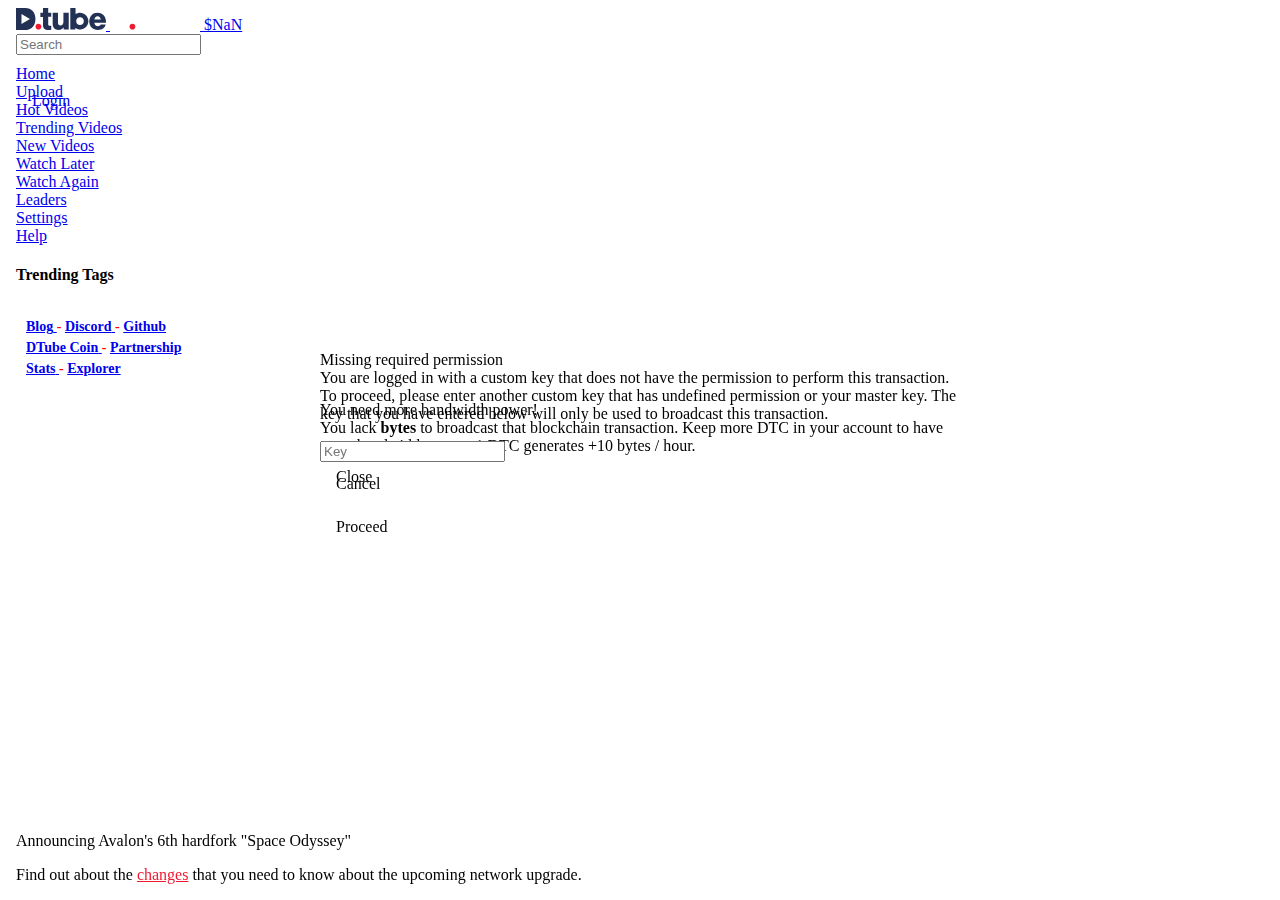
==== commit b88e76f5: "fix vote lock in users" ====
--- a/index.html
+++ b/index.html
@@ -2,7 +2,7 @@
 <html><head><meta http-equiv="Content-Type" content="text/html; charset=UTF-8">
   <link rel="stylesheet" type="text/css" class="__meteor-css__" href="./DTube_files/8d571fb7c5a6d913c55442d701ccf1c8c78f246d.css">
   <link rel="stylesheet" type="text/css" class="__meteor-css__" href="./DTube_files/5b395954b09ca827b92cfa120d7e5d91ea74ecc4.css">
-  <link rel="stylesheet" type="text/css" class="__meteor-css__" href="./DTube_files/82d9b4406afa952c1566828478b92bc9bf1c31e0.css">
+  <link rel="stylesheet" type="text/css" class="__meteor-css__" href="./DTube_files/96bb225b7409353449d429e8f246cb2c3de9d6e6.css">
   <link rel="shortcut icon" type="image/png" href="./DTube_files/images/dtubefavicon.png">
   <title>DTube</title>
   <meta name="description" content="DTube is a community powered video sharing platform where users vote on videos to reward creators, curators, influencers and viewers in cryptocurrency">
@@ -10,6 +10,6 @@
 </head>
 <body>
   <script type="text/javascript">__meteor_runtime_config__ = JSON.parse(decodeURIComponent("%7B%22meteorRelease%22%3A%22METEOR%401.4.4.1%22%2C%22meteorEnv%22%3A%7B%22NODE_ENV%22%3A%22production%22%2C%22TEST_METADATA%22%3A%22%7B%7D%22%7D%2C%22PUBLIC_SETTINGS%22%3A%7B%7D%2C%22ROOT_URL%22%3A%22http%3A%2F%2Flocalhost%3A3000%2F%22%2C%22ROOT_URL_PATH_PREFIX%22%3A%22%22%2C%22appId%22%3A%22150zjr3301zki1vu3if5%22%2C%22autoupdateVersion%22%3A%22f99492306a9c2e8b74ec8d57b6be22b8eb19f240%22%2C%22autoupdateVersionRefreshable%22%3A%22e86b152ee079afa62b62b6d5106ea59d50331e9d%22%2C%22autoupdateVersionCordova%22%3A%22none%22%7D"));</script>
-  <script type="text/javascript" src="./DTube_files/e4862a163742108dc3ce29f4f6cda85b6924e660.js"></script>
+  <script type="text/javascript" src="./DTube_files/be706f3b1c6dbc69191f843b2e880a98c9f4e973.js"></script>
   <script type="text/javascript">Meteor.disconnect();</script>
 </body></html>
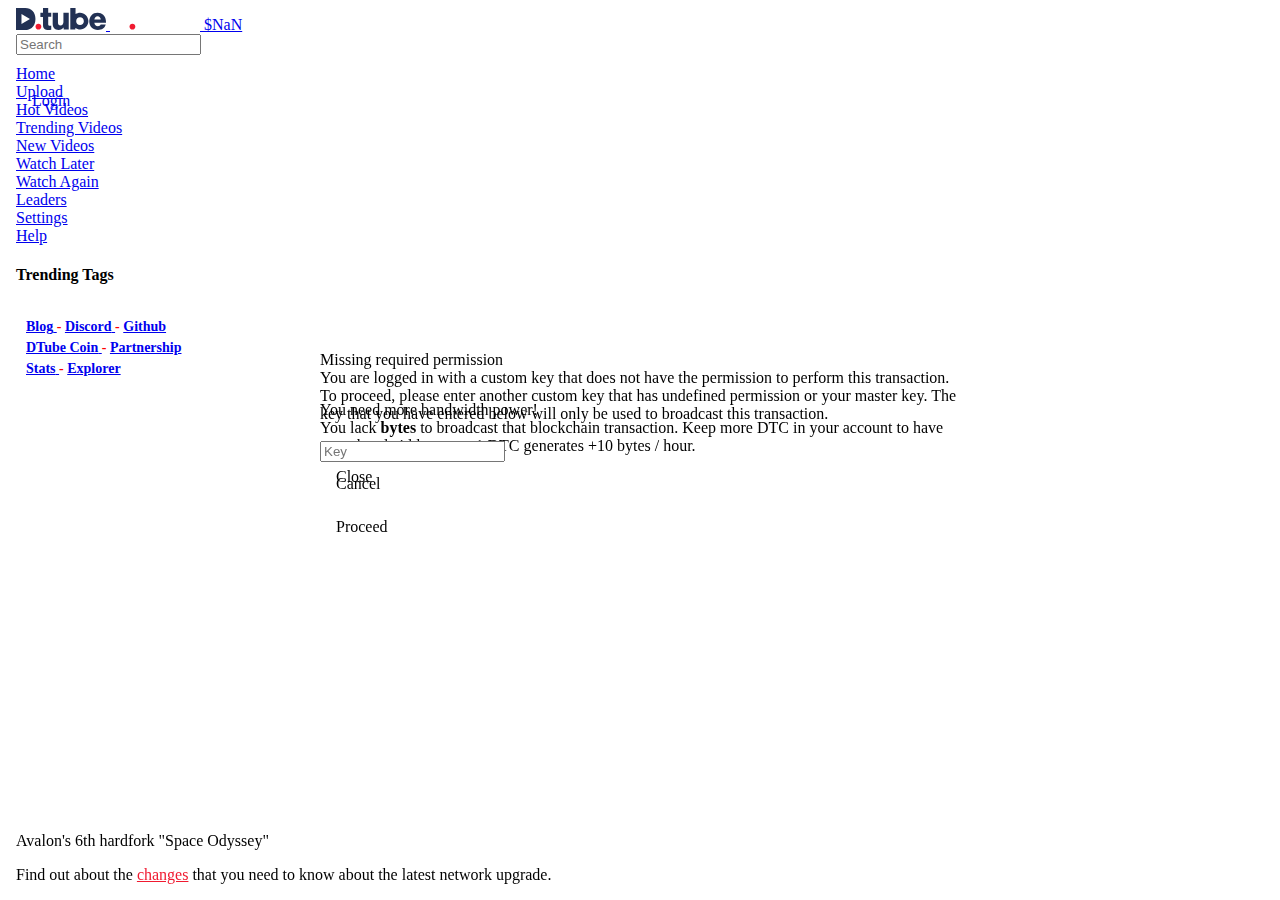
==== commit 9acd27c8: "fix slidebar images" ====
--- a/index.html
+++ b/index.html
@@ -10,6 +10,6 @@
 </head>
 <body>
   <script type="text/javascript">__meteor_runtime_config__ = JSON.parse(decodeURIComponent("%7B%22meteorRelease%22%3A%22METEOR%401.4.4.1%22%2C%22meteorEnv%22%3A%7B%22NODE_ENV%22%3A%22production%22%2C%22TEST_METADATA%22%3A%22%7B%7D%22%7D%2C%22PUBLIC_SETTINGS%22%3A%7B%7D%2C%22ROOT_URL%22%3A%22http%3A%2F%2Flocalhost%3A3000%2F%22%2C%22ROOT_URL_PATH_PREFIX%22%3A%22%22%2C%22appId%22%3A%22150zjr3301zki1vu3if5%22%2C%22autoupdateVersion%22%3A%22f99492306a9c2e8b74ec8d57b6be22b8eb19f240%22%2C%22autoupdateVersionRefreshable%22%3A%22e86b152ee079afa62b62b6d5106ea59d50331e9d%22%2C%22autoupdateVersionCordova%22%3A%22none%22%7D"));</script>
-  <script type="text/javascript" src="./DTube_files/be706f3b1c6dbc69191f843b2e880a98c9f4e973.js"></script>
+  <script type="text/javascript" src="./DTube_files/b903c5327d4433cd1b89a7f9423f918fd2a634ea.js"></script>
   <script type="text/javascript">Meteor.disconnect();</script>
 </body></html>
